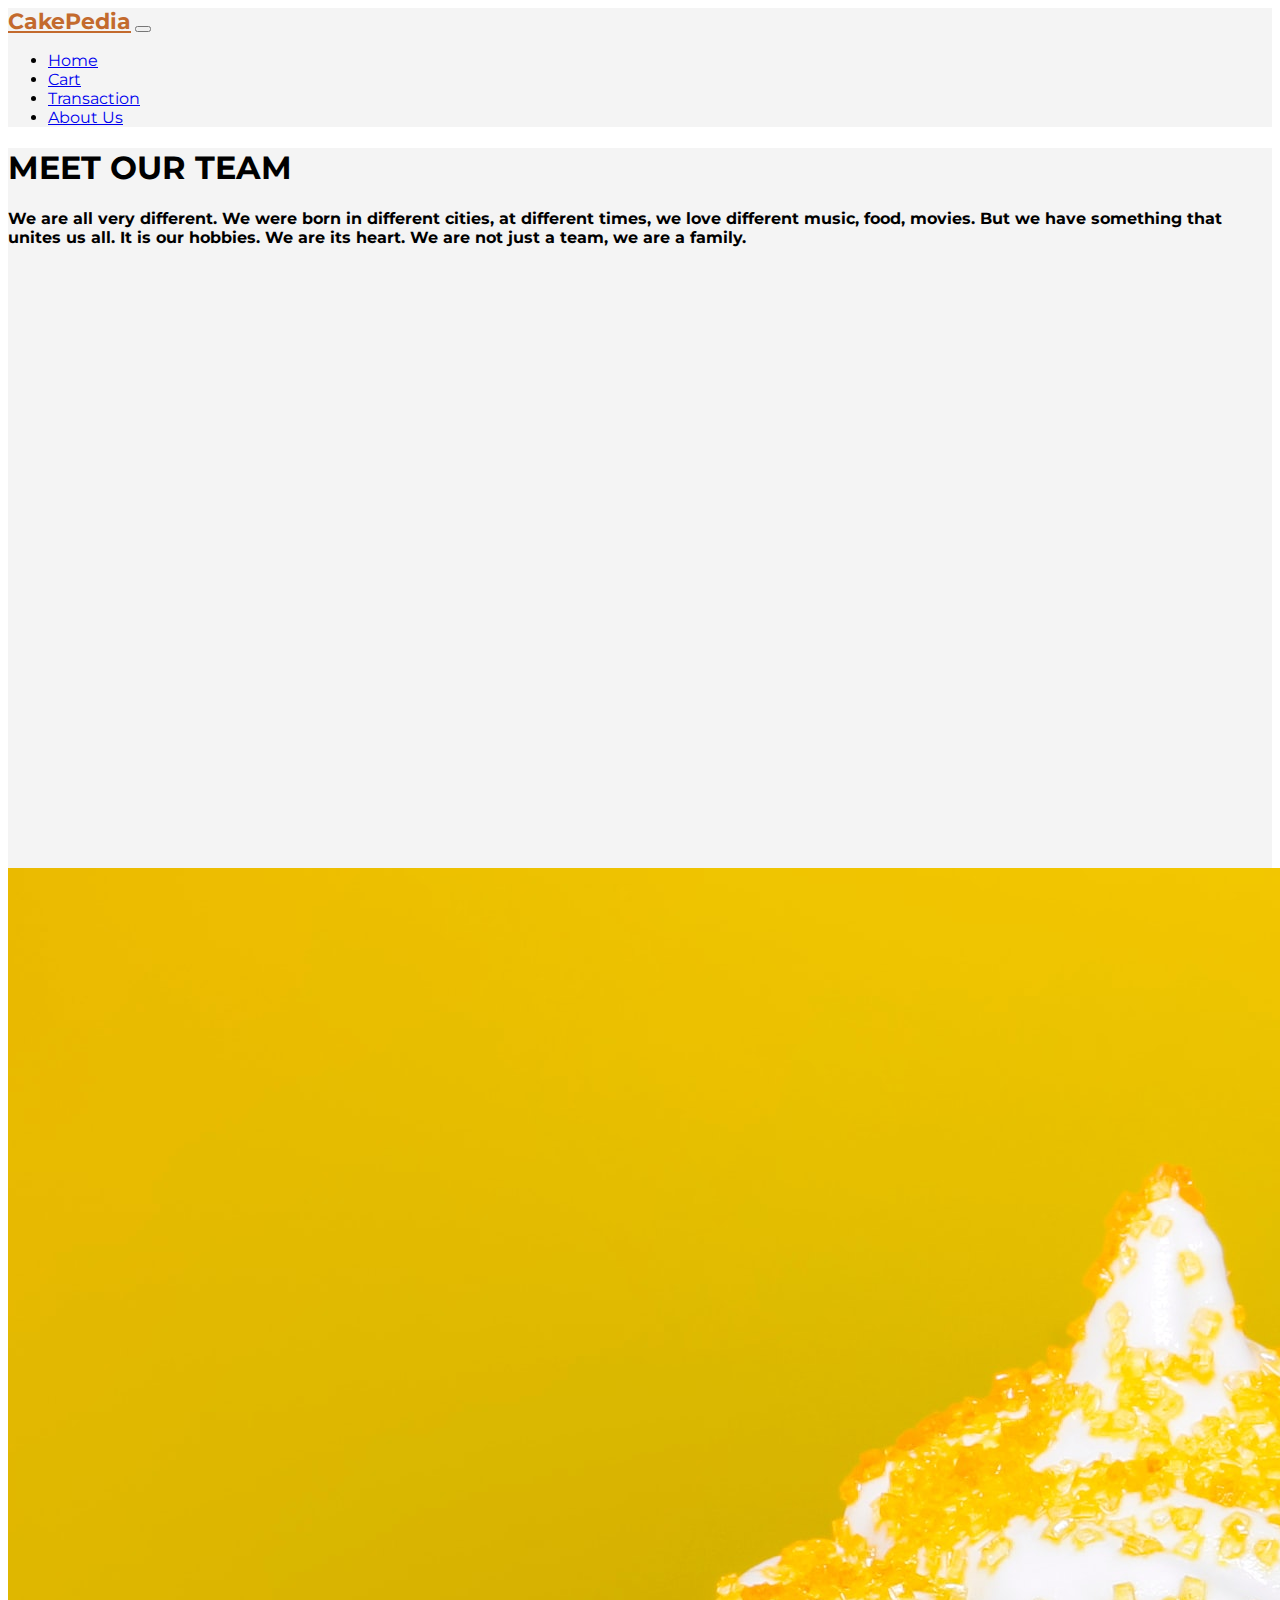
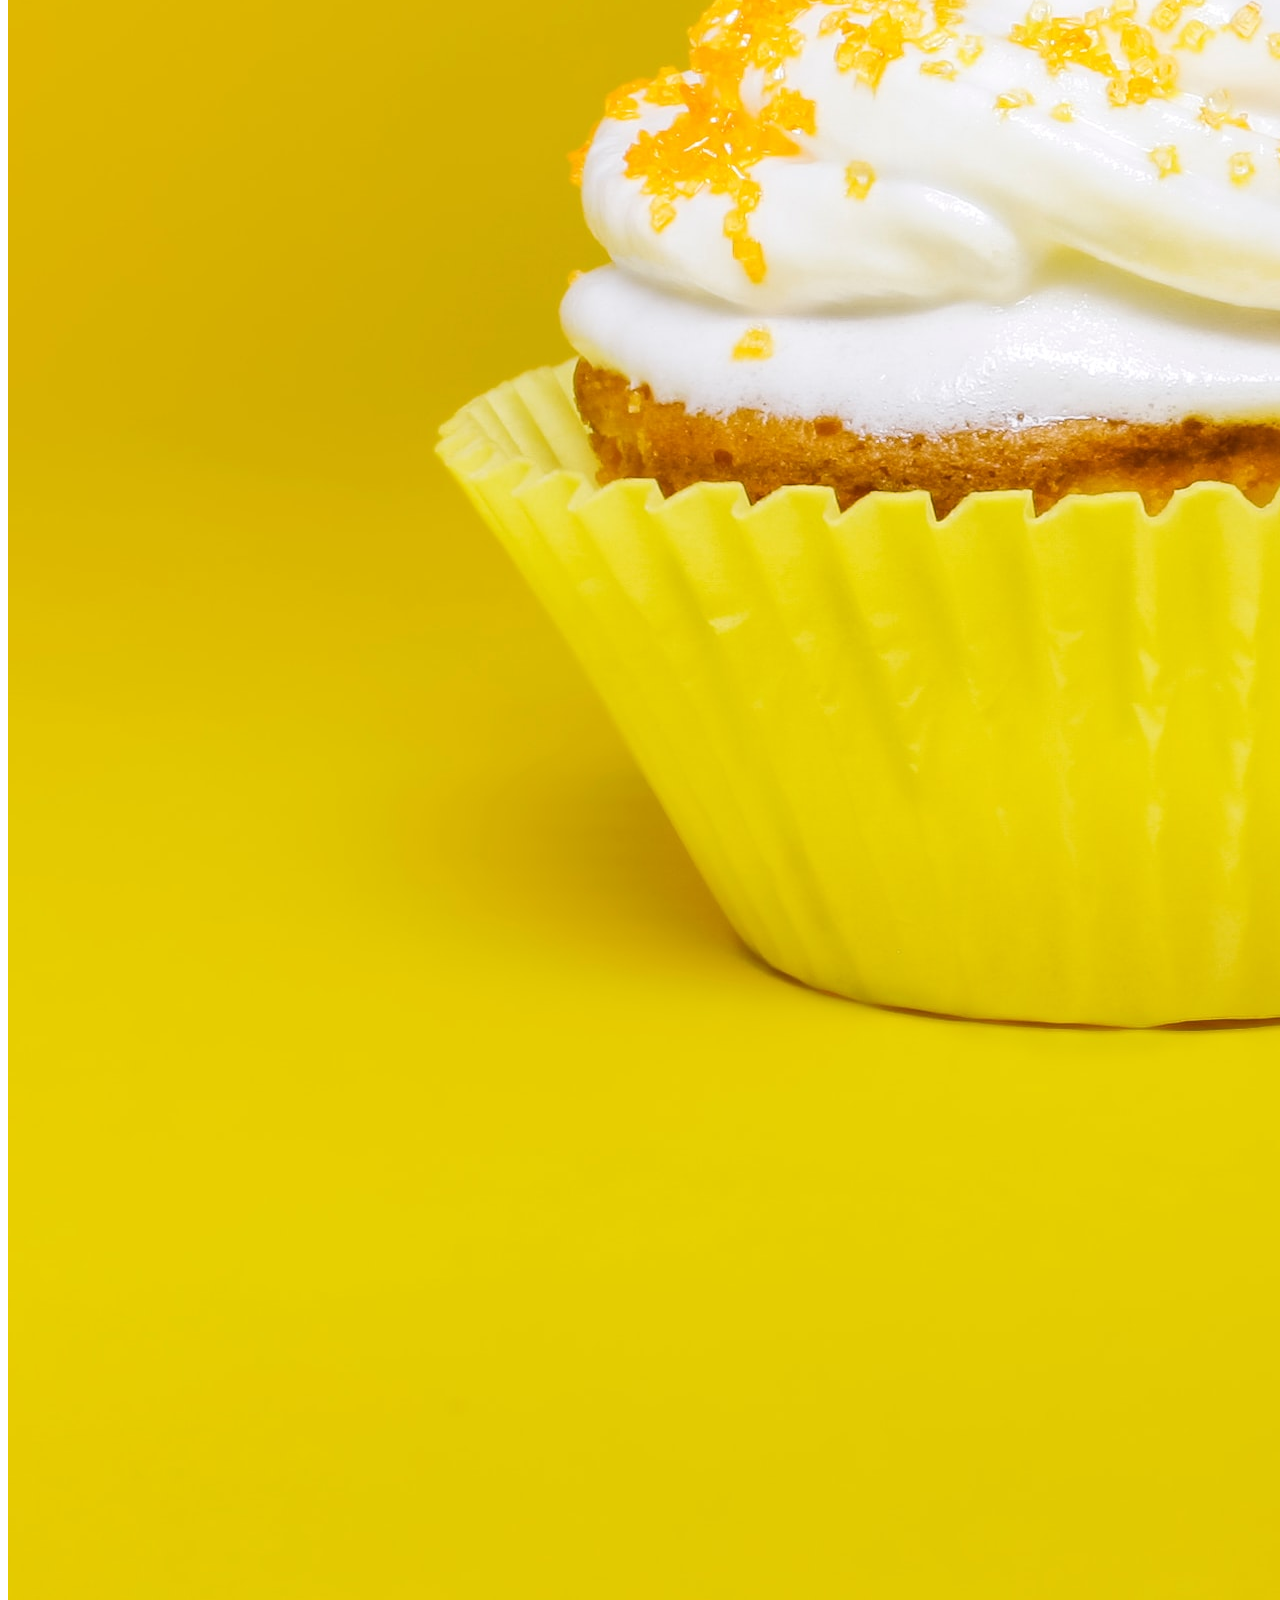
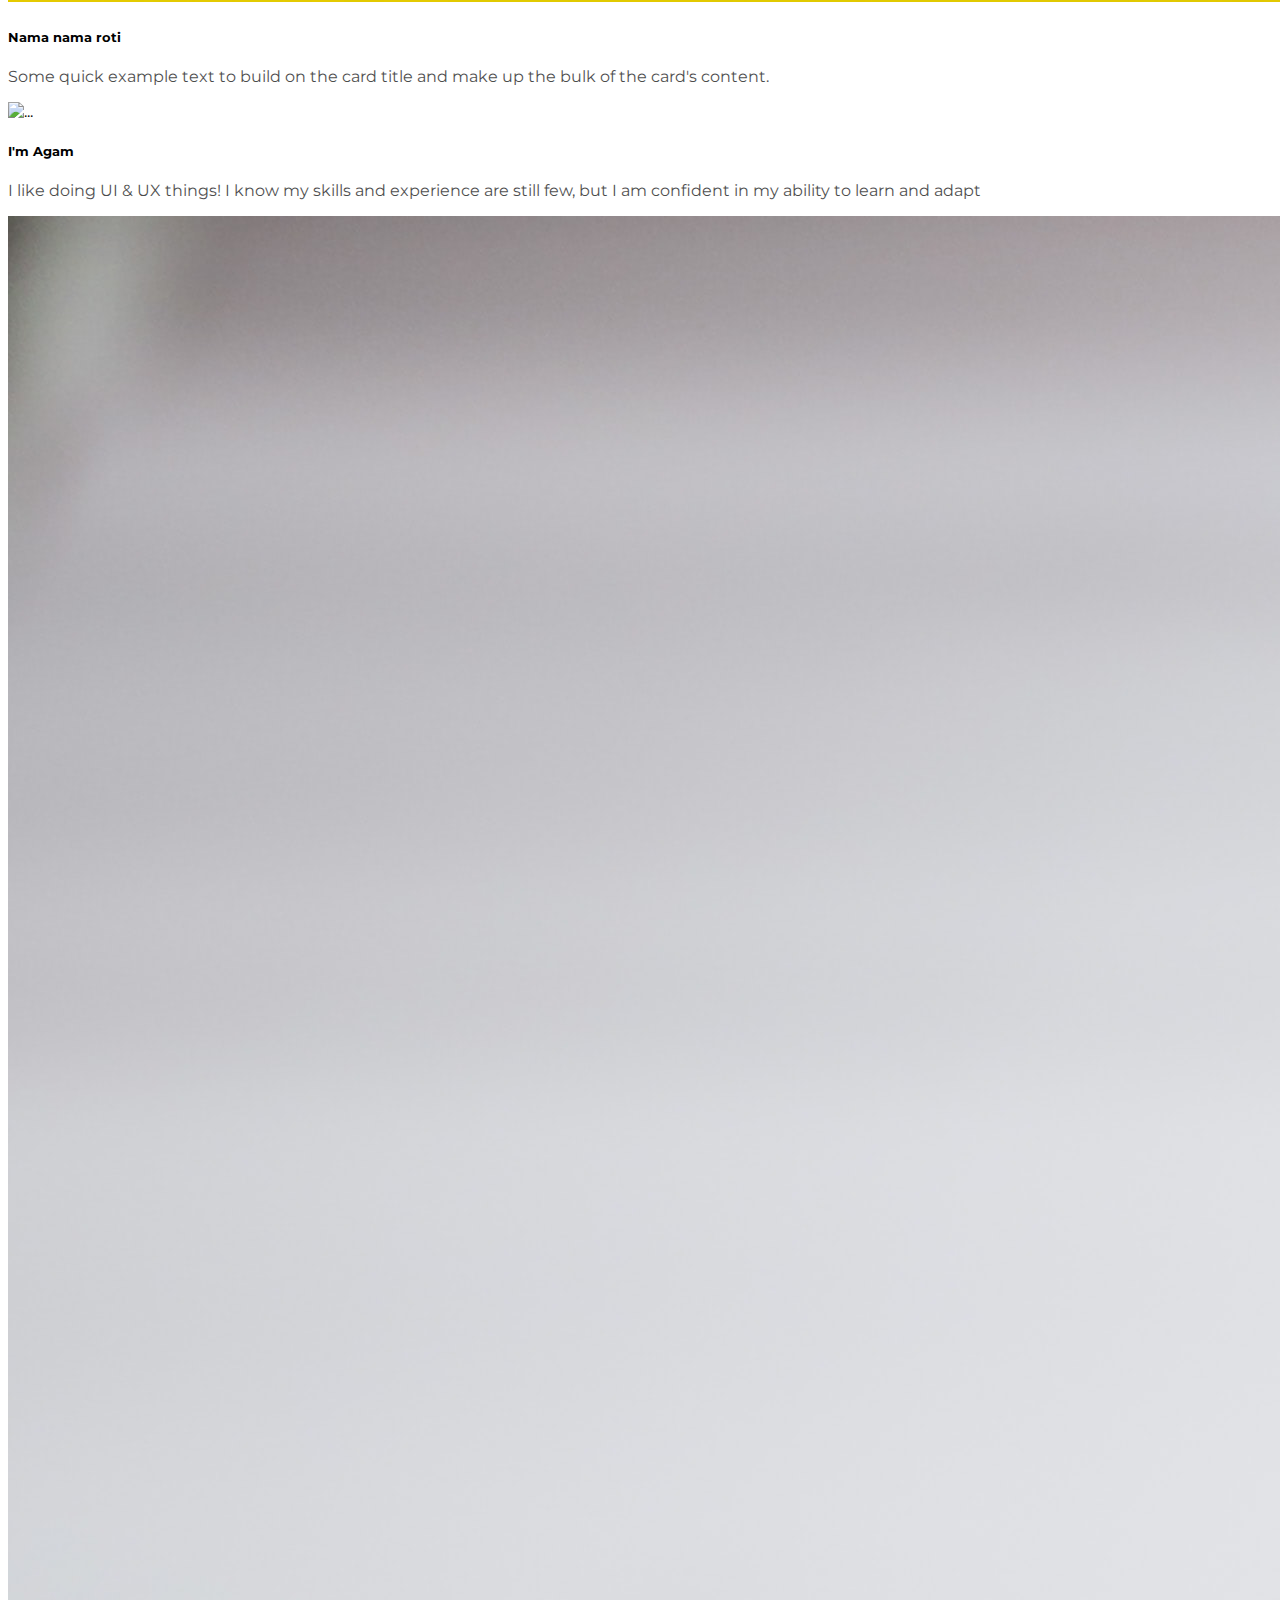
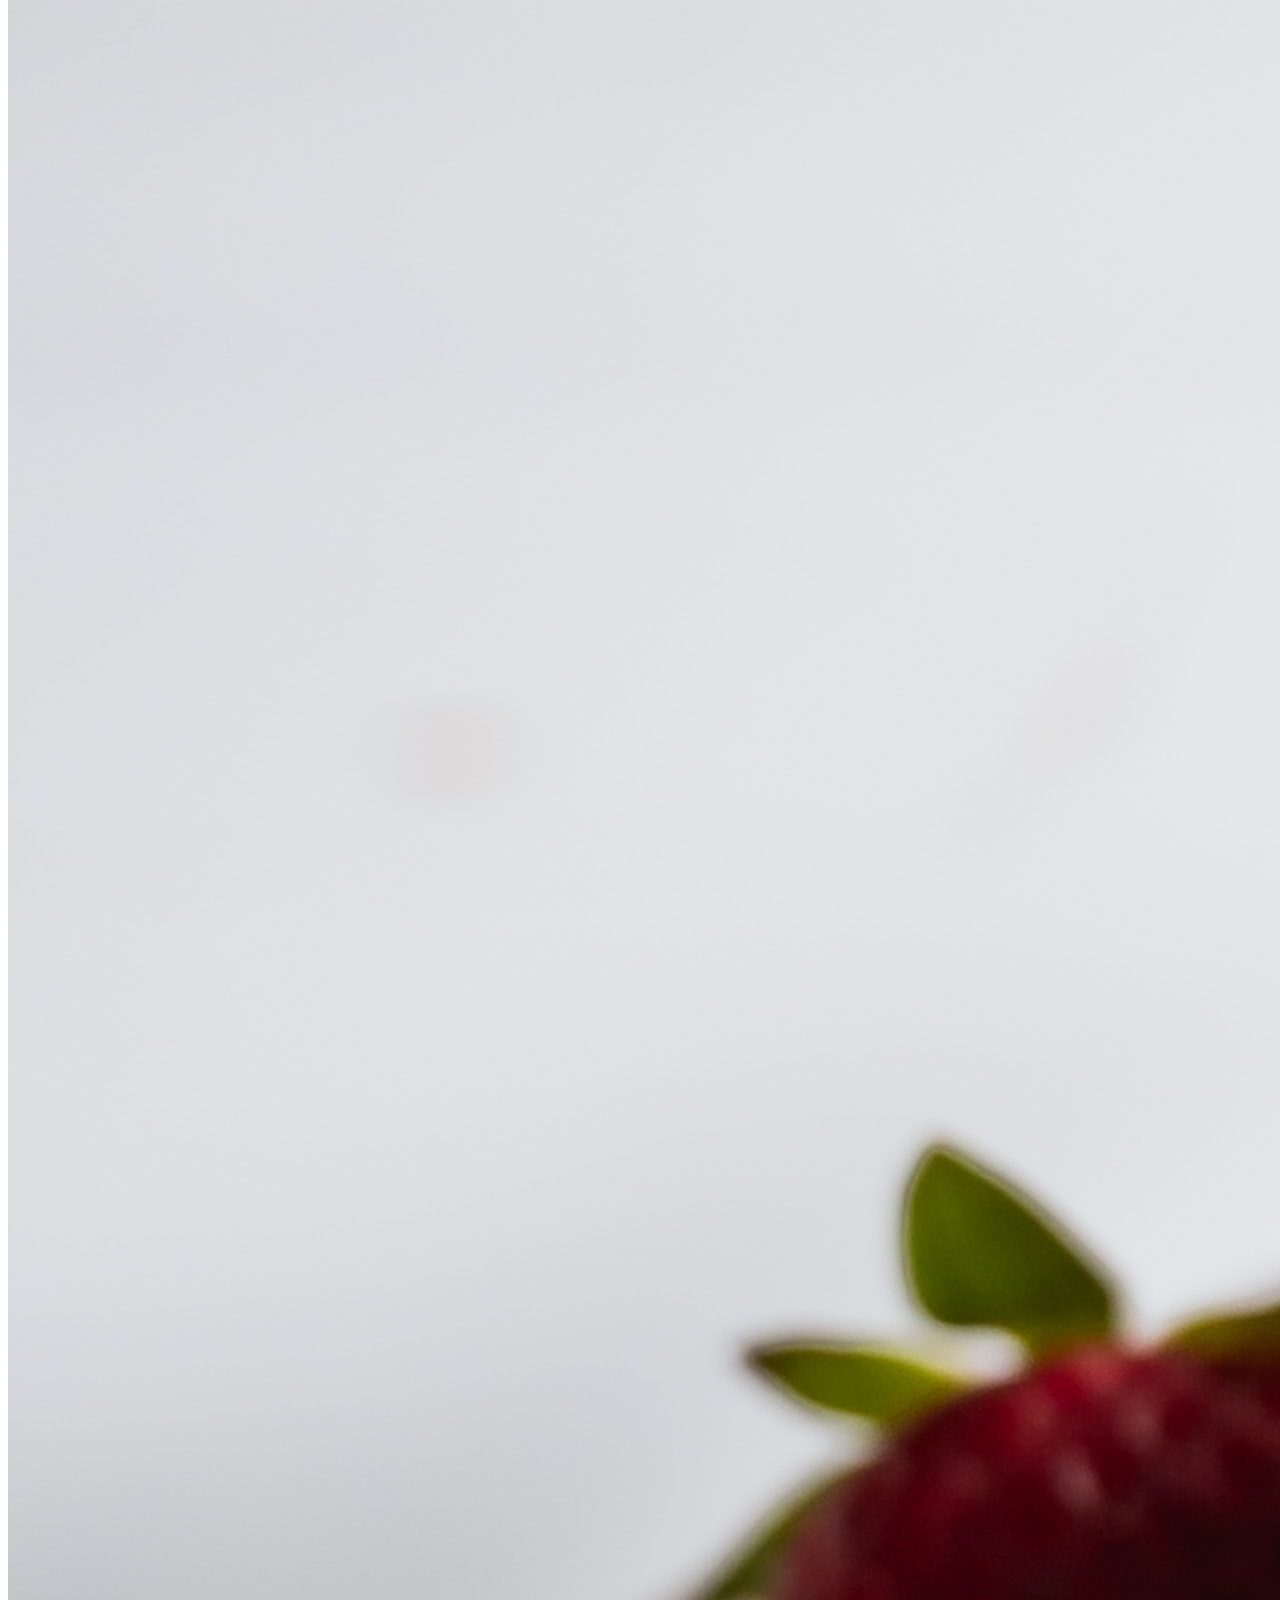
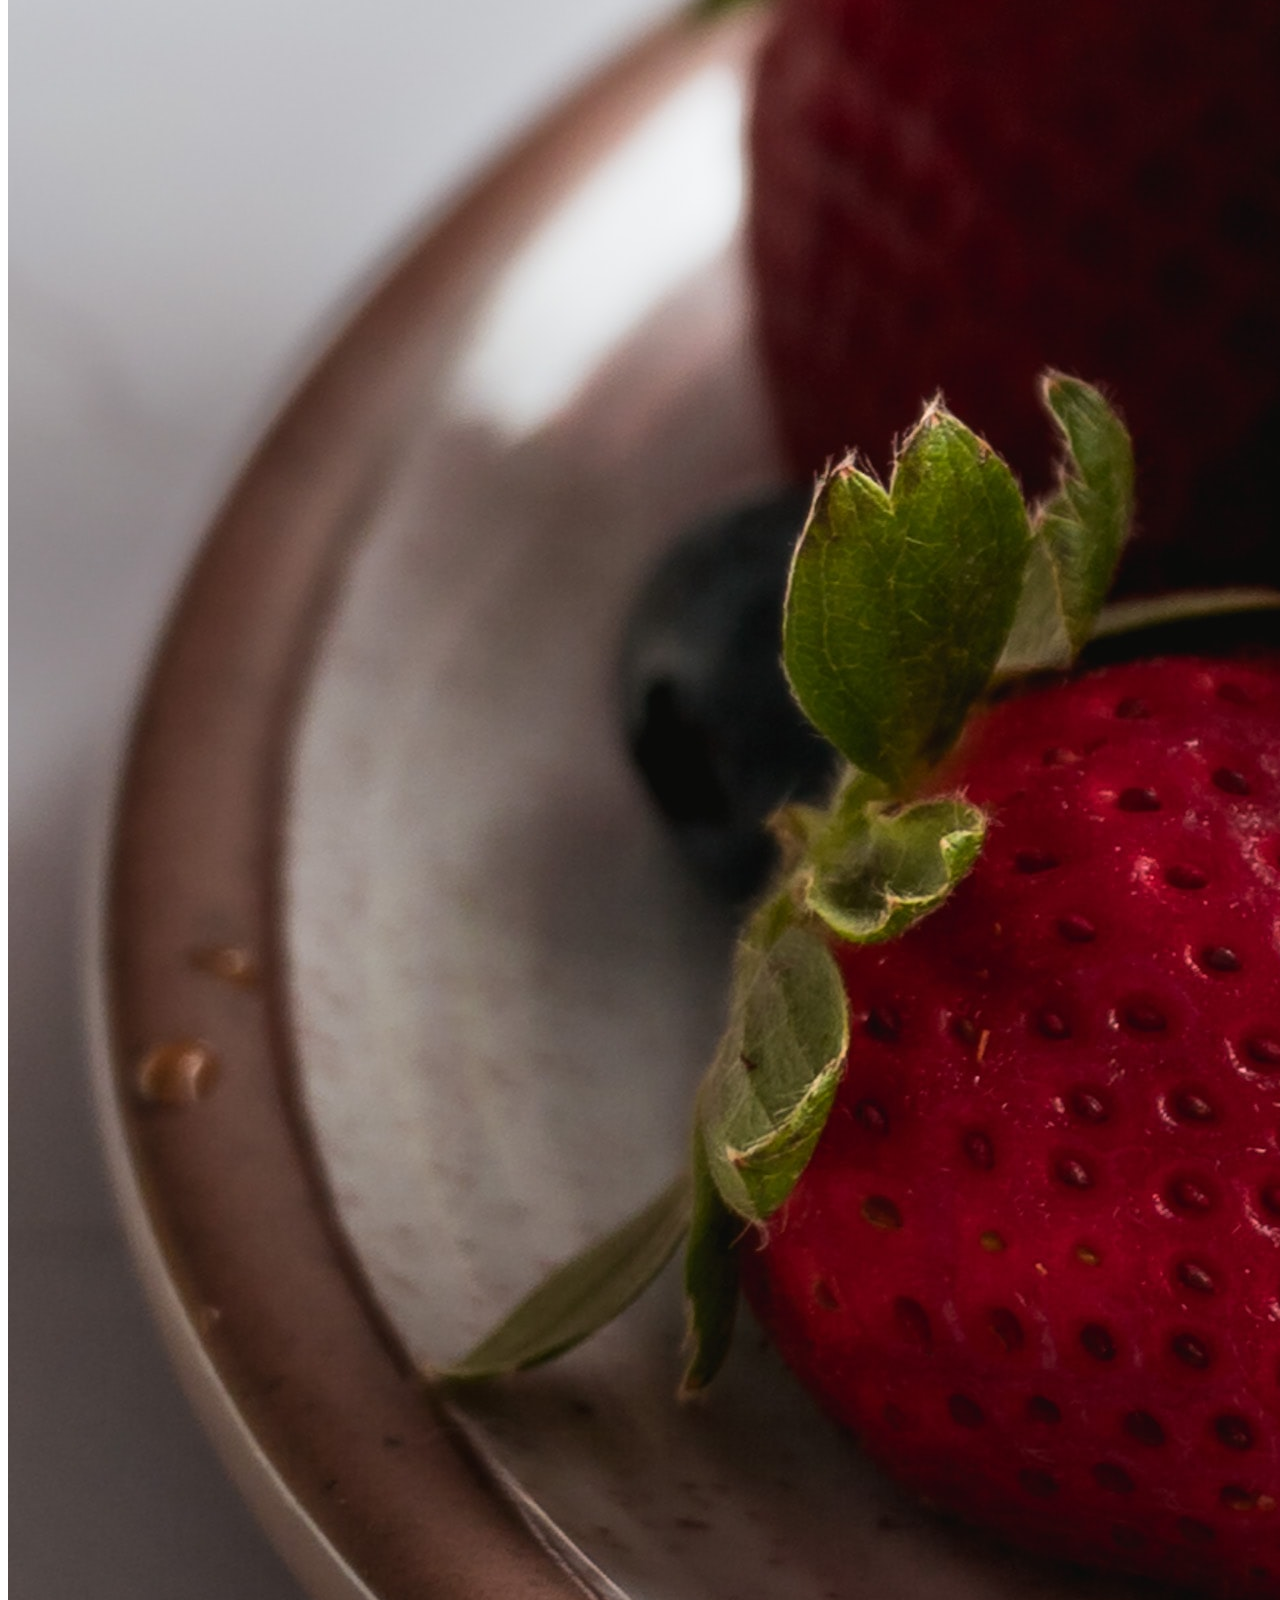
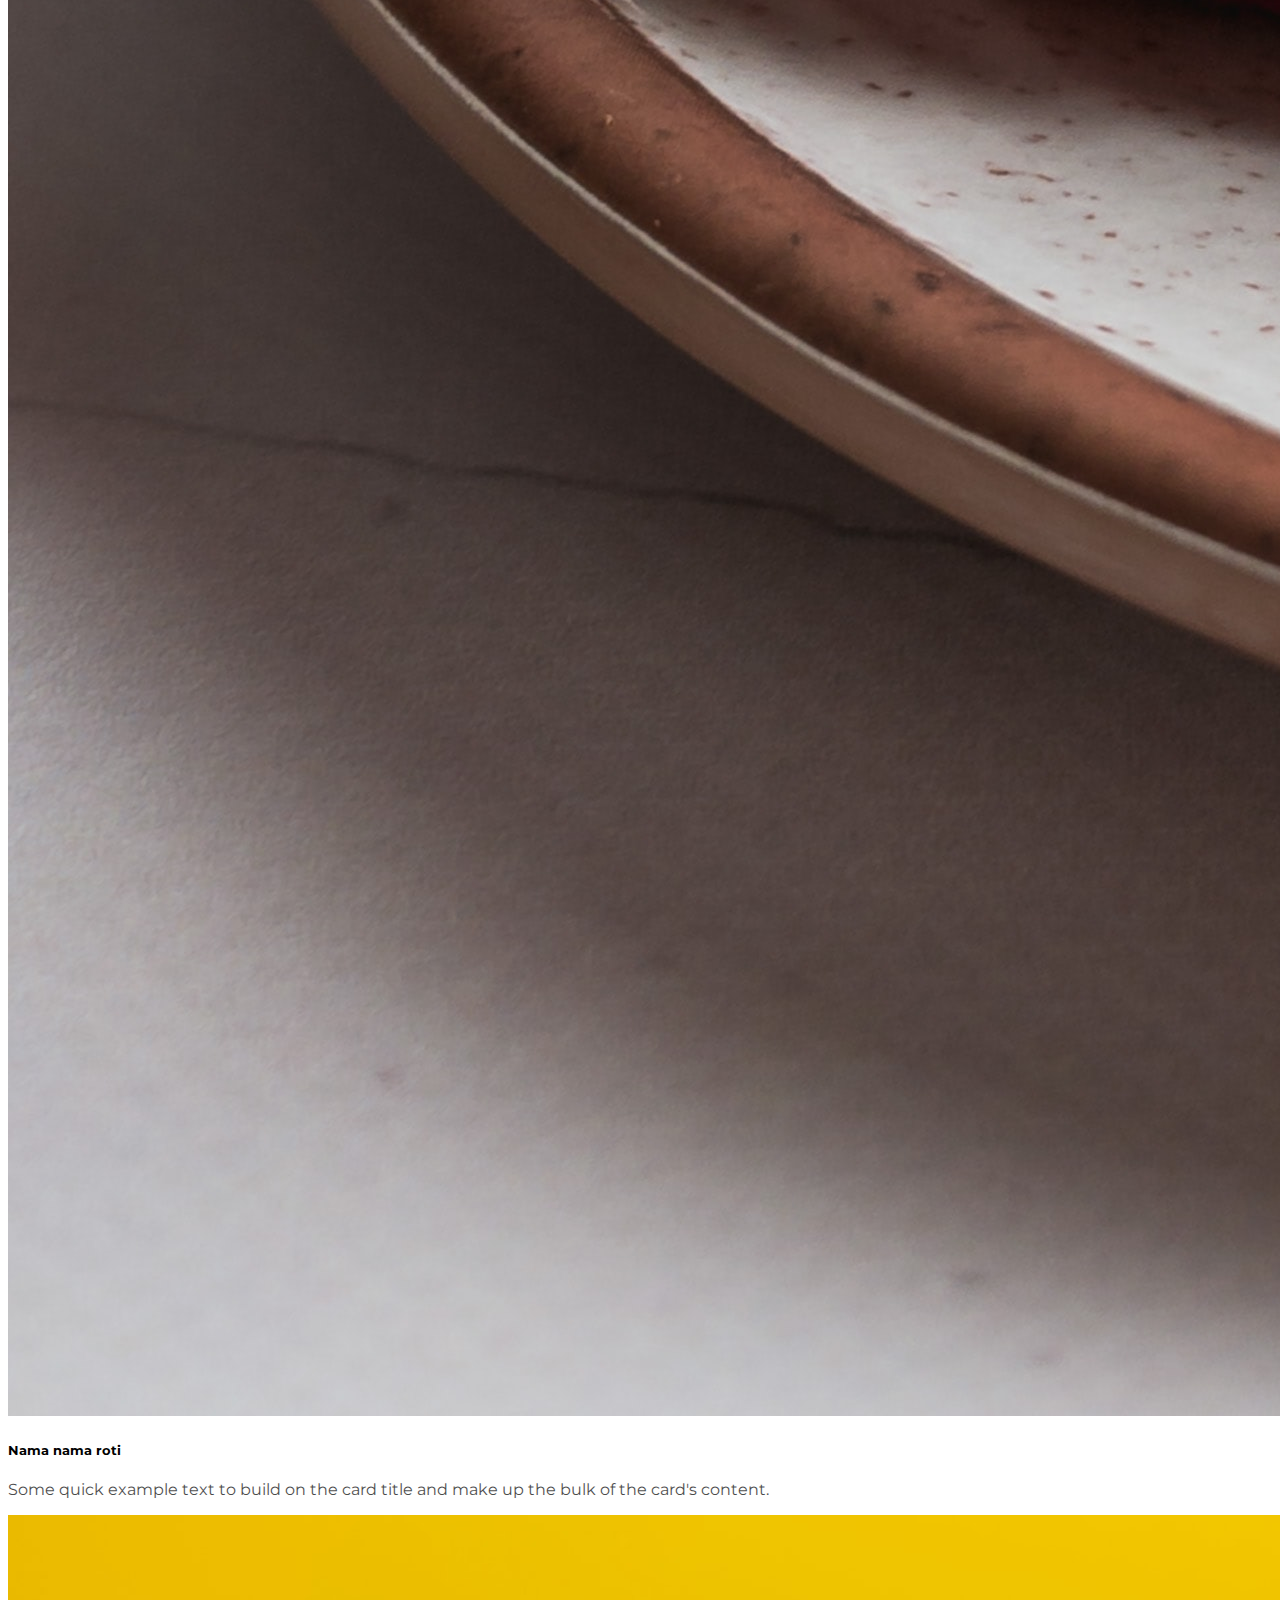
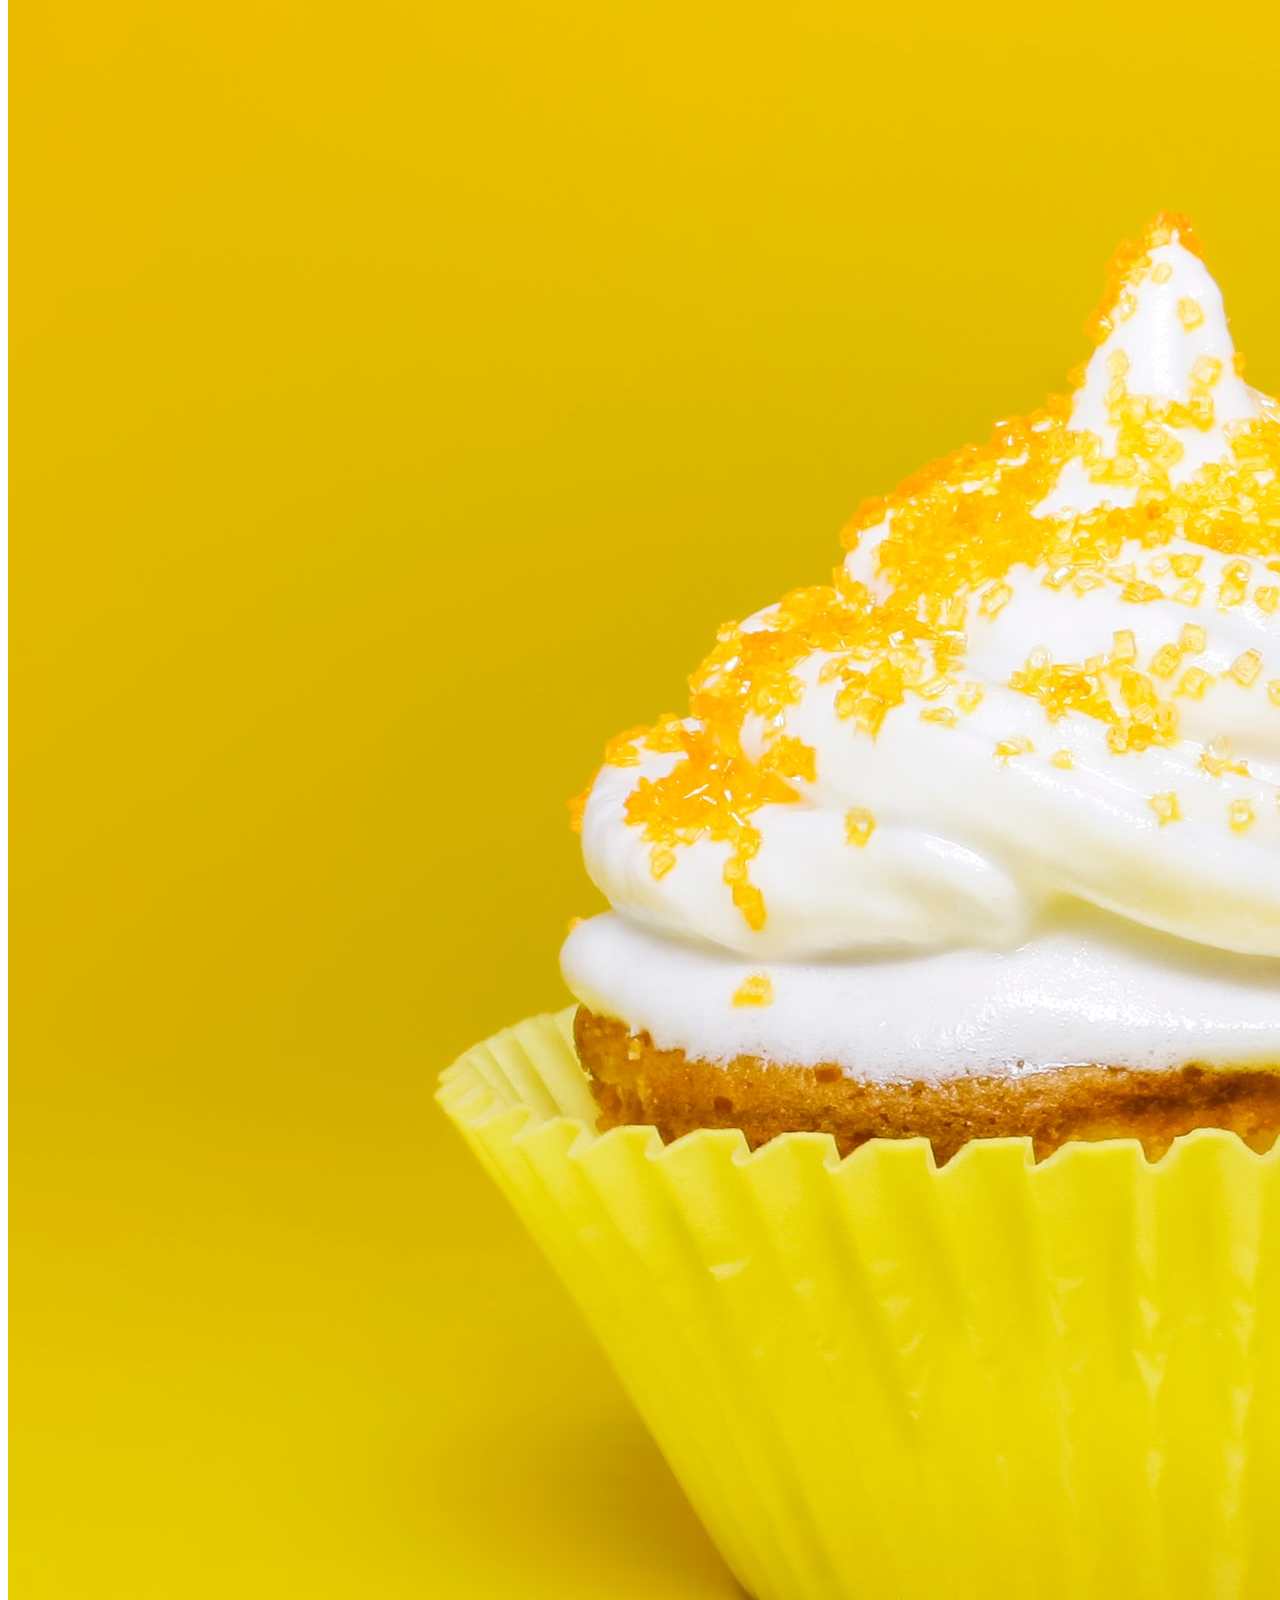
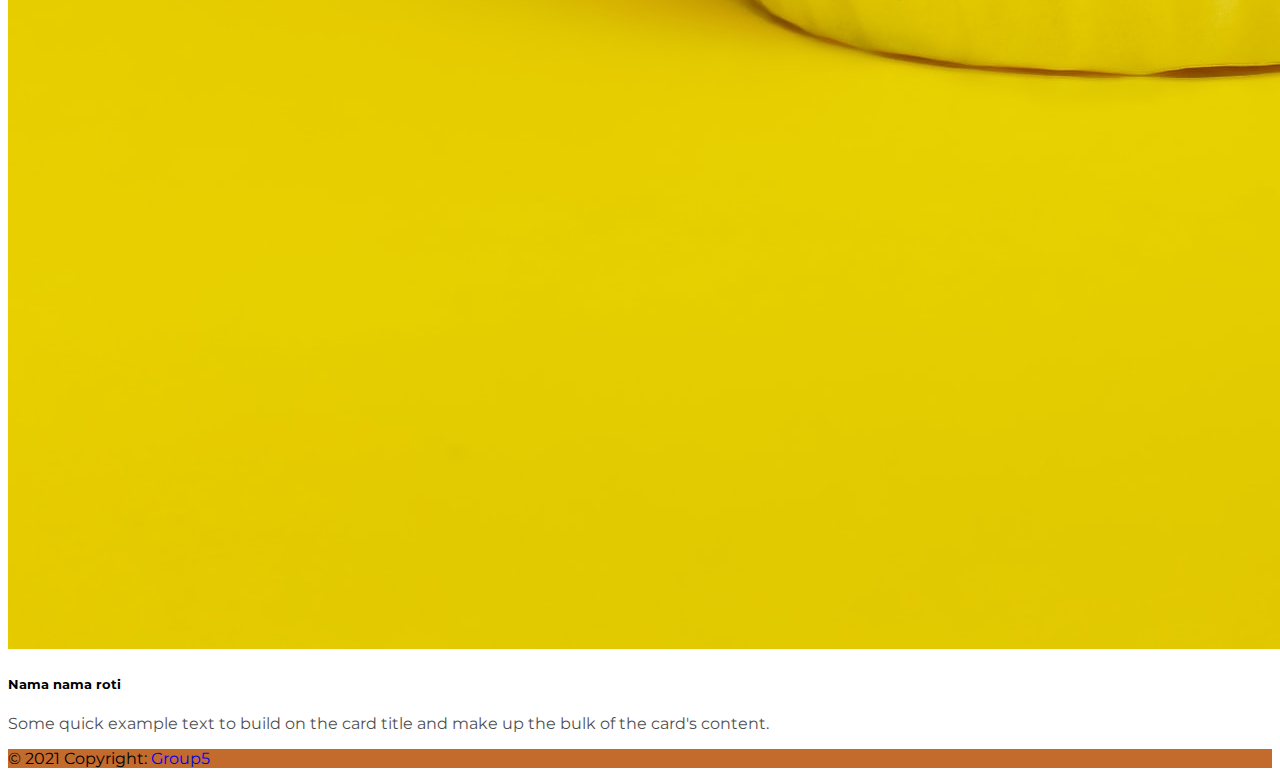
==== about.html @ d6acfb22 "Update Index, About, Favicon" ====
<!DOCTYPE html>
<html lang="en">

<head>
    <meta charset="UTF-8" />
    <meta http-equiv="X-UA-Compatible" content="IE=edge" />
    <meta name="viewport" content="width=device-width, initial-scale=1.0" />
    <link rel="icon" href="favicon.png" type="image/gif" sizes="16x16">
    <title>CakePedia</title>

    <!-- Style -->
    <link rel="stylesheet" href="style.css" />
    <link href="https://cdn.jsdelivr.net/npm/bootstrap@5.0.0-beta3/dist/css/bootstrap.min.css" rel="stylesheet"
        integrity="sha384-eOJMYsd53ii+scO/bJGFsiCZc+5NDVN2yr8+0RDqr0Ql0h+rP48ckxlpbzKgwra6" crossorigin="anonymous" />

    <!-- Font Awesome -->
    <script src="https://kit.fontawesome.com/1c4425c9c5.js" crossorigin="anonymous"></script>

</head>

<body>
    <header>
        <!-- Navbar -->
        <nav class="navbar navbar-expand-lg navbar-light shadow-sm" style="background-color: #f4f4f4">
            <div class="container">
                <a class="navbar-brand" href="#" style="font-size: 22px;font-weight: bold;color: #c36a2d">CakePedia</a>
                <button class="navbar-toggler" type="button" data-bs-toggle="collapse" data-bs-target="#navbarNav"
                    aria-controls="navbarNav" aria-expanded="false" aria-label="Toggle navigation">
                    <span class="navbar-toggler-icon"></span>
                </button>
                <div class="collapse navbar-collapse" id="navbarNav">
                    <ul class="navbar-nav ms-auto">
                        <li class="nav-item">
                            <a class="nav-link active" aria-current="page" href="index.html">Home</a>
                        </li>
                        <li class="nav-item">
                            <a class="nav-link" href="#">Cart</a>
                        </li>
                        <li class="nav-item">
                            <a class="nav-link" href="transaction.html">Transaction</a>
                        </li>
                        <li class="nav-item">
                            <a class="nav-link" href="about.html">About Us</a>
                        </li>
                    </ul>
                </div>
            </div>
        </nav>
        <!-- Akhir Navbar -->
        <!-- Background image -->
        <div class="p-5 text-center" style="background-color: #f4f4f4; height: 80vh">
            <div class="d-flex justify-content-center align-items-center h-100">
                <div class="text-black">
                    <h1 class="mb-3">MEET OUR TEAM</h1>
                    <h4 class="mb-3">We are all very different. We were born in different cities, at different times, we
                        love different music, food, movies. But we have something that unites us all. It is our hobbies.
                        We are its heart. We are not just a team, we are a family.</h4>
                </div>
            </div>
        </div>
        <!-- Akhir Background image -->
    </header>

    <main>
        <div class="container">
            <section class="text-center mt-4">
                <!-- Card -->
                <div class="row">
                    <!-- Card -->
                    <div class="col-lg-3 col-md-12 mb-4">
                        <div class="card">
                            <img src="/10.jpg" class="card-img-top" alt="..." />
                            <div class="card-body">
                                <h5 class="card-title">Nama nama roti</h5>
                                <p class="card-text" style="opacity: 70%;">
                                    Some quick example text to build on the card title and make up the bulk of the
                                    card's content.
                                </p>
                     
                            </div>
                        </div>
                    </div>
                    <div class="col-lg-3 col-md-12 mb-4">
                        <div class="card">
                            <img src="/agam.jpg" class="card-img-top" alt="..." />
                            <div class="card-body">
                                <h5 class="card-title">I'm Agam</h5>
                                <p class="card-text" style="opacity: 70%;">
                                    I like doing UI & UX things! I know my skills and experience are still few, but I am confident in my ability to learn and adapt
                                </p>
                    
                            </div>
                        </div>
                    </div>
                    <div class="col-lg-3 col-md-12 mb-4">
                        <div class="card">
                            <img src="/11.jpg" class="card-img-top" alt="..." />
                            <div class="card-body">
                                <h5 class="card-title">Nama nama roti</h5>
                                <p class="card-text" style="opacity: 70%;">
                                    Some quick example text to build on the card title and make up the bulk of the
                                    card's content.
                                </p>
                             
                            </div>
                        </div>
                    </div>
                    <div class="col-lg-3 col-md-12 mb-4">
                        <div class="card">
                            <img src="/10.jpg" class="card-img-top" alt="..." />
                            <div class="card-body">
                                <h5 class="card-title">Nama nama roti</h5>
                                <p class="card-text" style="opacity: 70%;">
                                    Some quick example text to build on the card title and make up the bulk of the
                                    card's content.
                                </p>
                            </div>
                        </div>
                    </div>  
                </div>
            </section>
        </div>

    </main>

    <footer>
        <footer class="bg-light text-center text-white">
            <!-- Grid container -->
            <div class="container p-4 pb-0">
                <!-- Section: Social media -->
                <section class="mb-4">
                    <!-- Facebook -->
                    <a class="btn btn-primary btn-floating m-1" style="background-color: #3b5998;" href="#!"
                        role="button"><i class="fab fa-facebook-f"></i></a>

                    <!-- Twitter -->
                    <a class="btn btn-primary btn-floating m-1" style="background-color: #55acee;" href="#!"
                        role="button"><i class="fab fa-twitter"></i></a>

                    <!-- Google -->
                    <a class="btn btn-primary btn-floating m-1" style="background-color: #dd4b39;" href="#!"
                        role="button"><i class="fab fa-google"></i></a>

                    <!-- Instagram -->
                    <a class="btn btn-primary btn-floating m-1" style="background-color: #ac2bac;" href="#!"
                        role="button"><i class="fab fa-instagram"></i></a>

                    <!-- Linkedin -->
                    <a class="btn btn-primary btn-floating m-1" style="background-color: #0082ca;" href="#!"
                        role="button"><i class="fab fa-linkedin-in"></i></a>
                    <!-- Github -->
                    <a class="btn btn-primary btn-floating m-1" style="background-color: #333333;" href="#!"
                        role="button"><i class="fab fa-github"></i></a>
                </section>
                <!-- Section: Social media -->
            </div>
            <!-- Grid container -->

            <!-- Copyright -->
            <div class="text-center p-3" style="background-color:#c36a2d;">
                © 2021 Copyright:
                <a class="text-white" href="#" style=" text-decoration: none; ">Group5</a>
            </div>
            <!-- Copyright -->
        </footer>
    </footer>

    <!-- Javascript -->
    <script src="https://cdn.jsdelivr.net/npm/bootstrap@5.0.0-beta3/dist/js/bootstrap.bundle.min.js"
        integrity="sha384-JEW9xMcG8R+pH31jmWH6WWP0WintQrMb4s7ZOdauHnUtxwoG2vI5DkLtS3qm9Ekf"
        crossorigin="anonymous"></script>
</body>

</html>
---- style.css ----
/* Font */
@import url('https://fonts.googleapis.com/css2?family=Montserrat:wght@300&display=swap');

body {
    font-family: 'Montserrat', sans-serif;
}
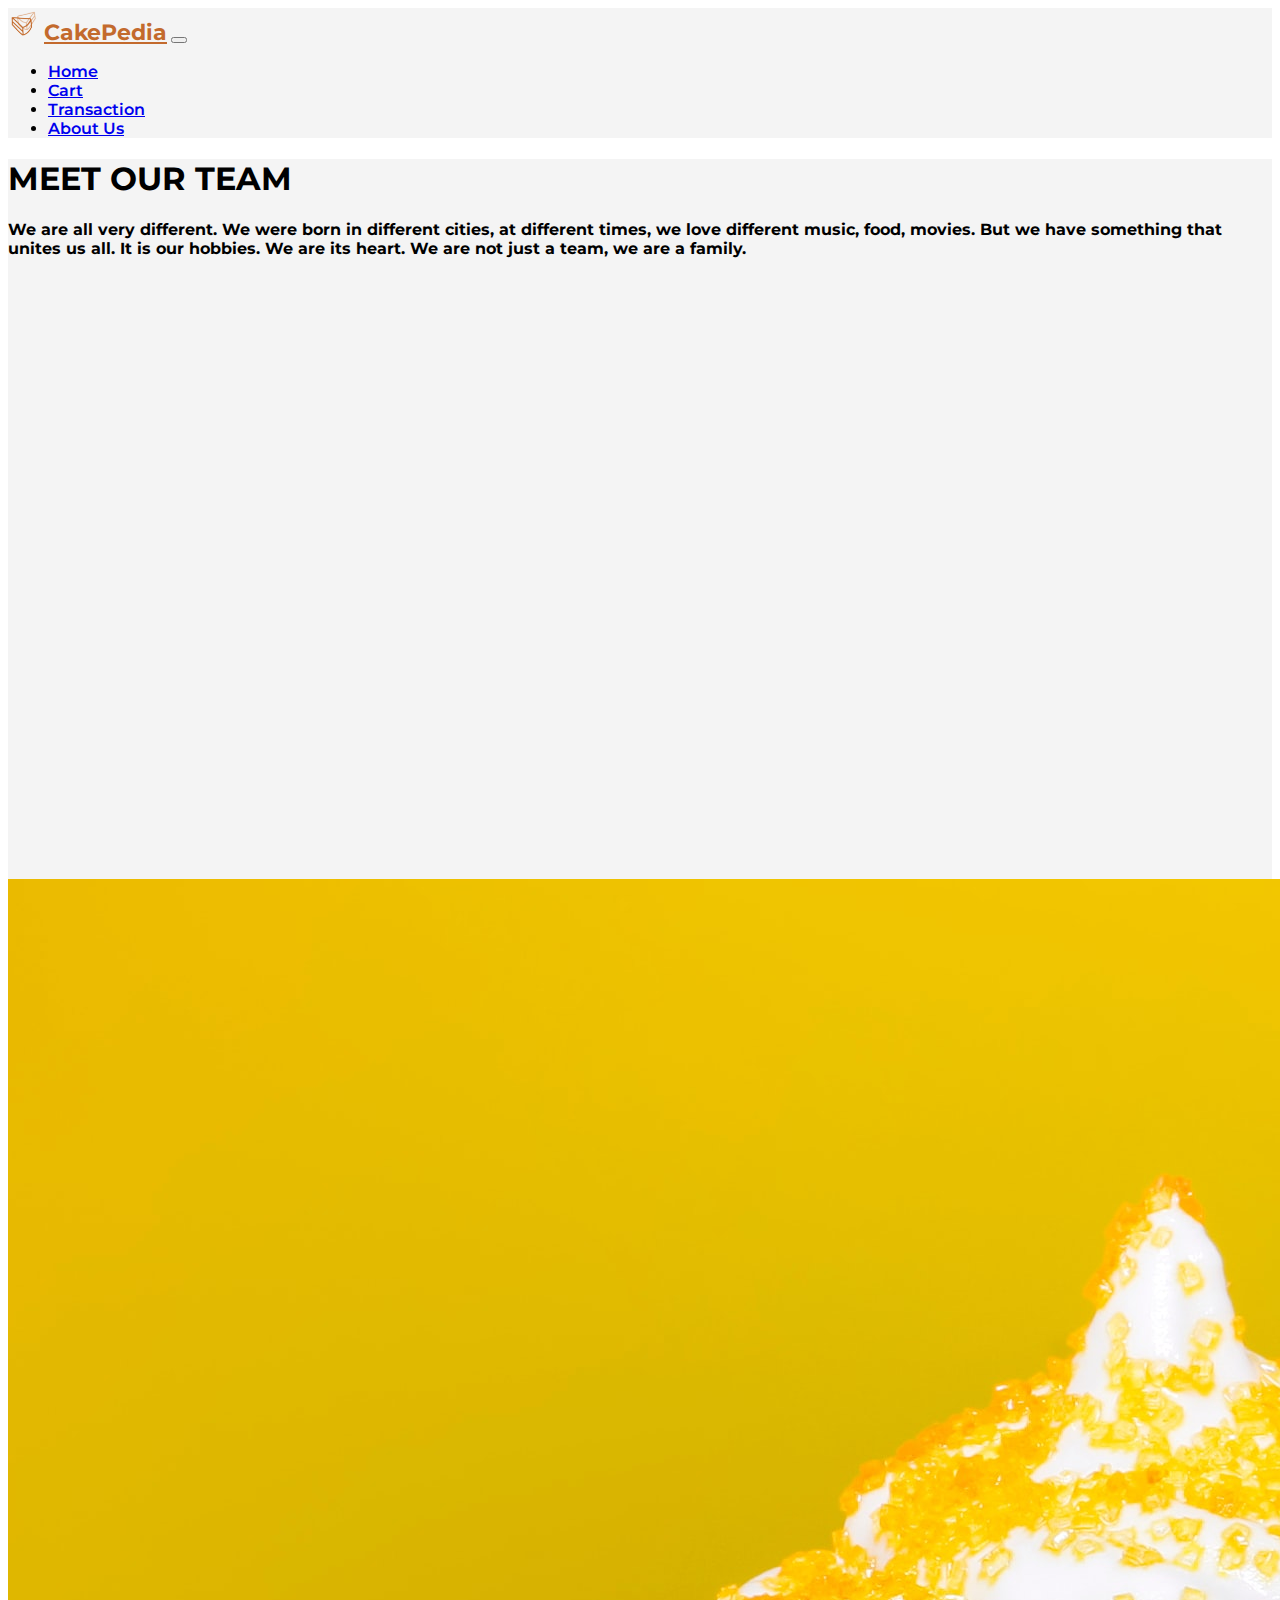
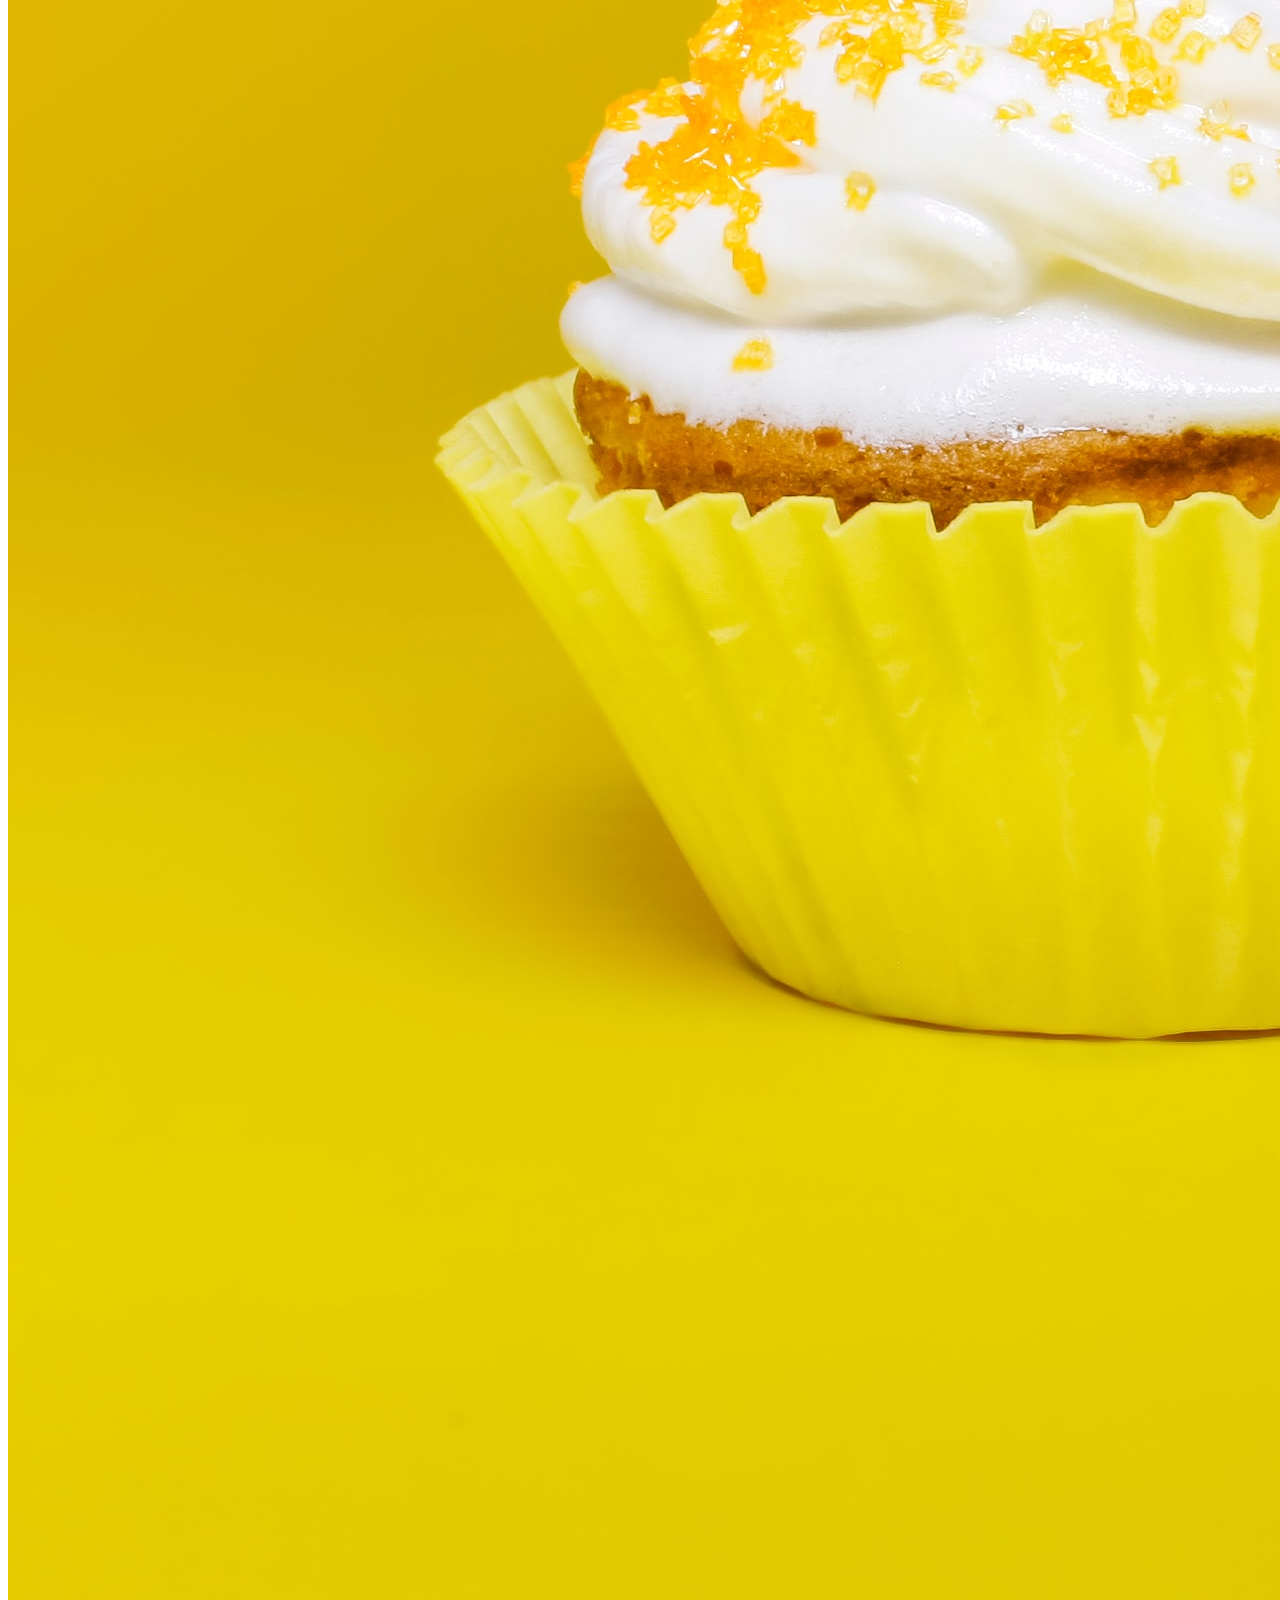
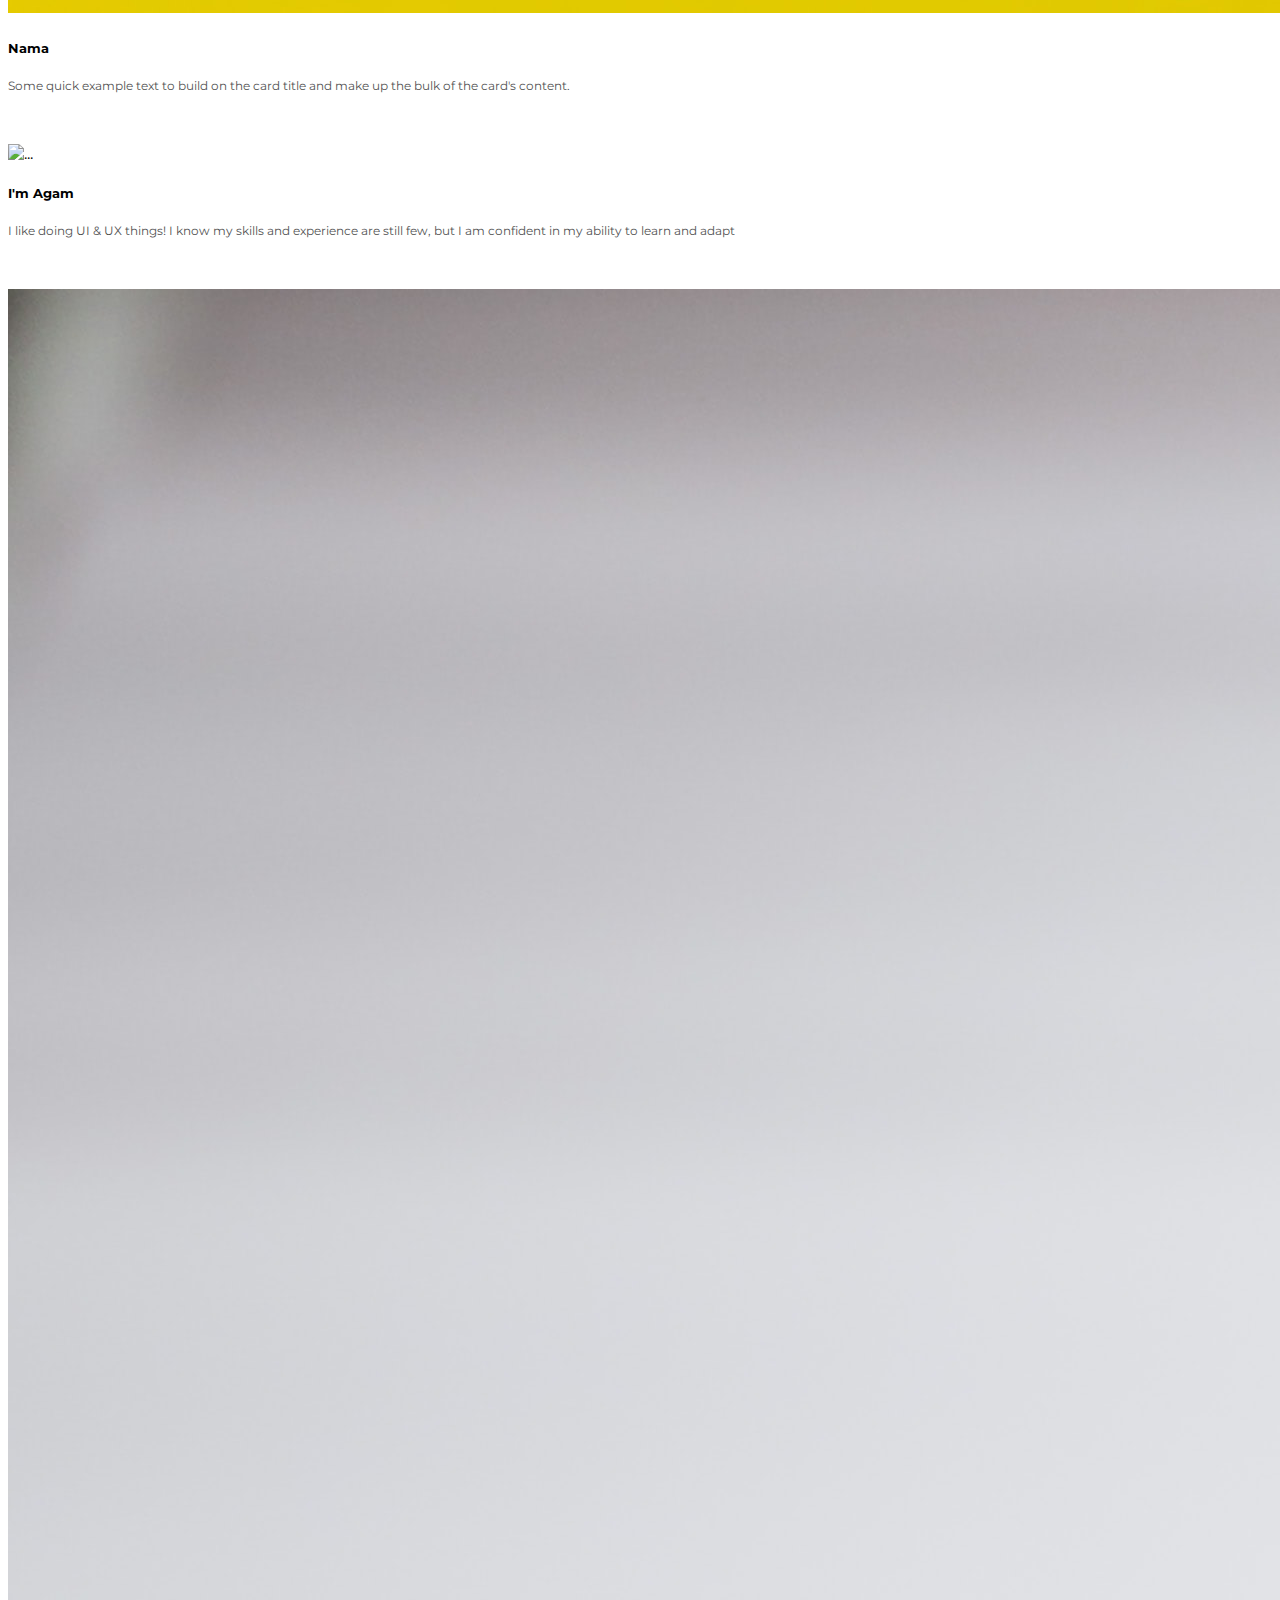
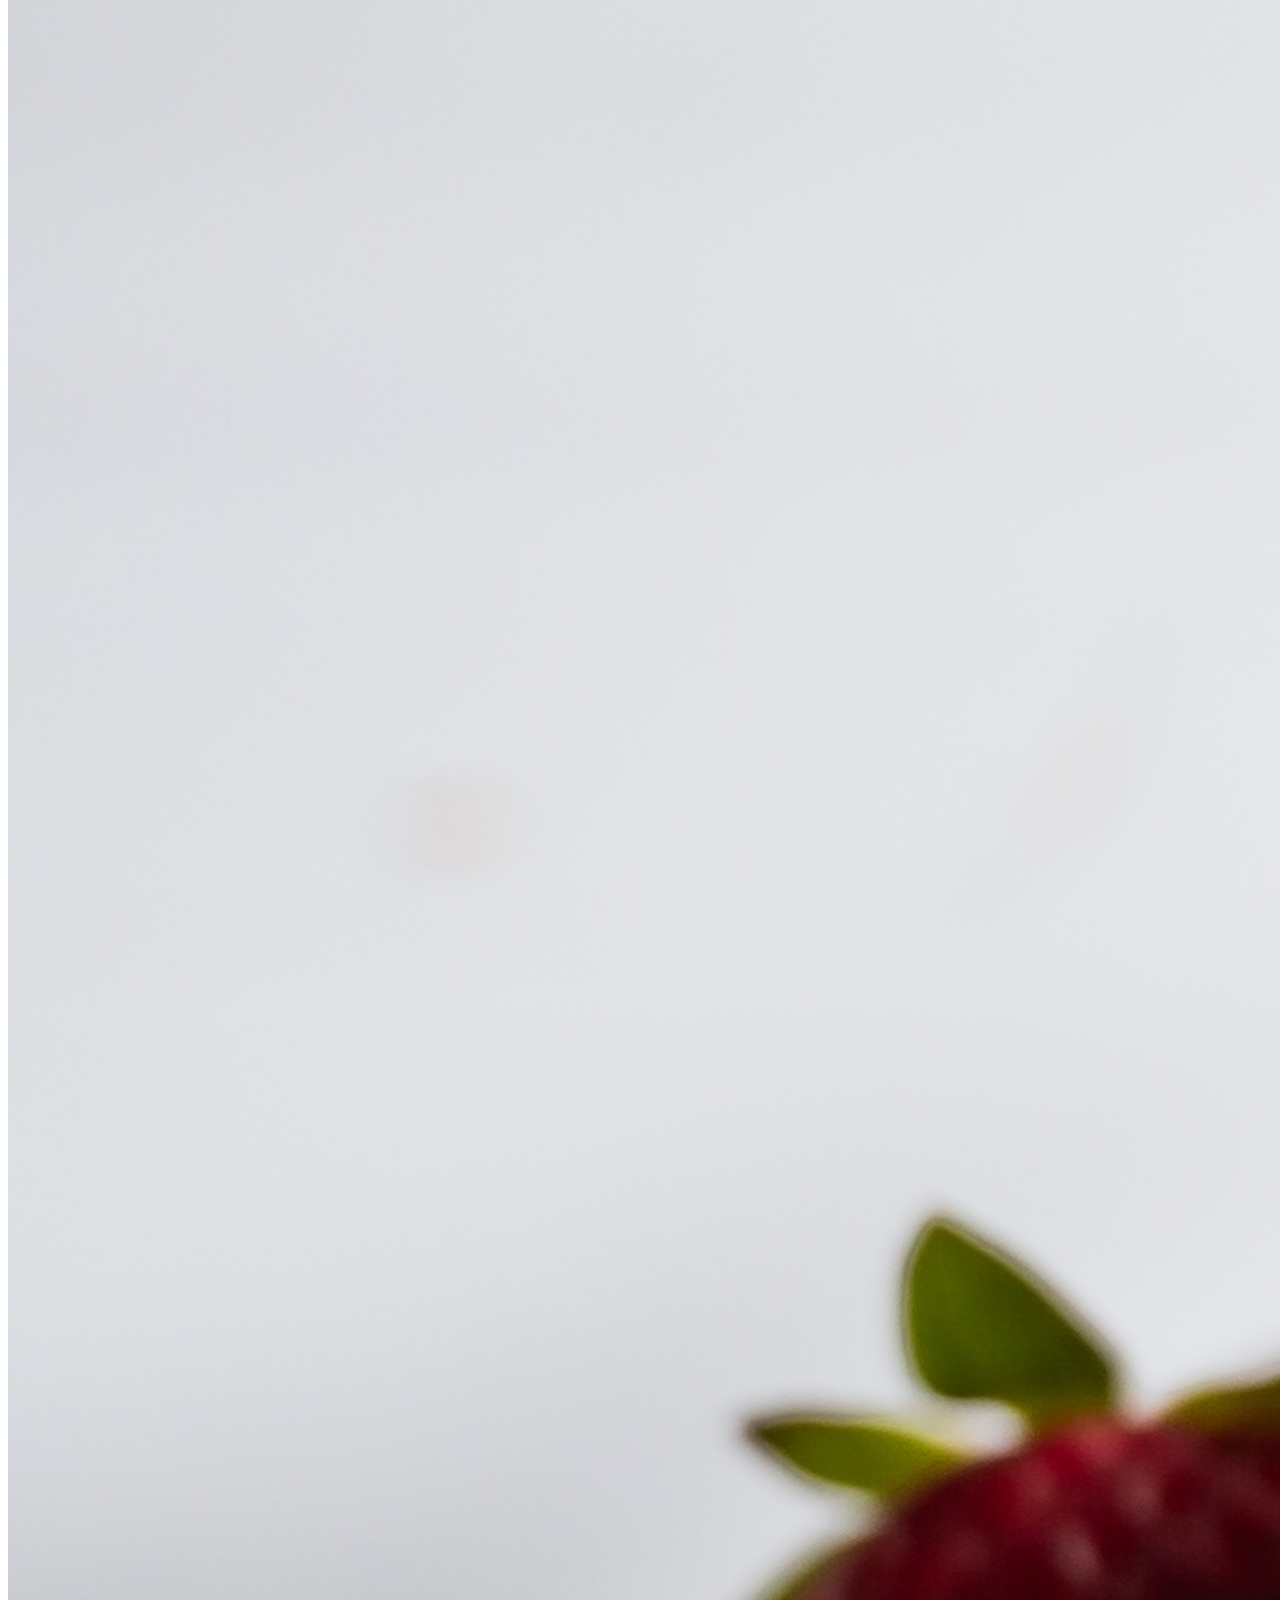
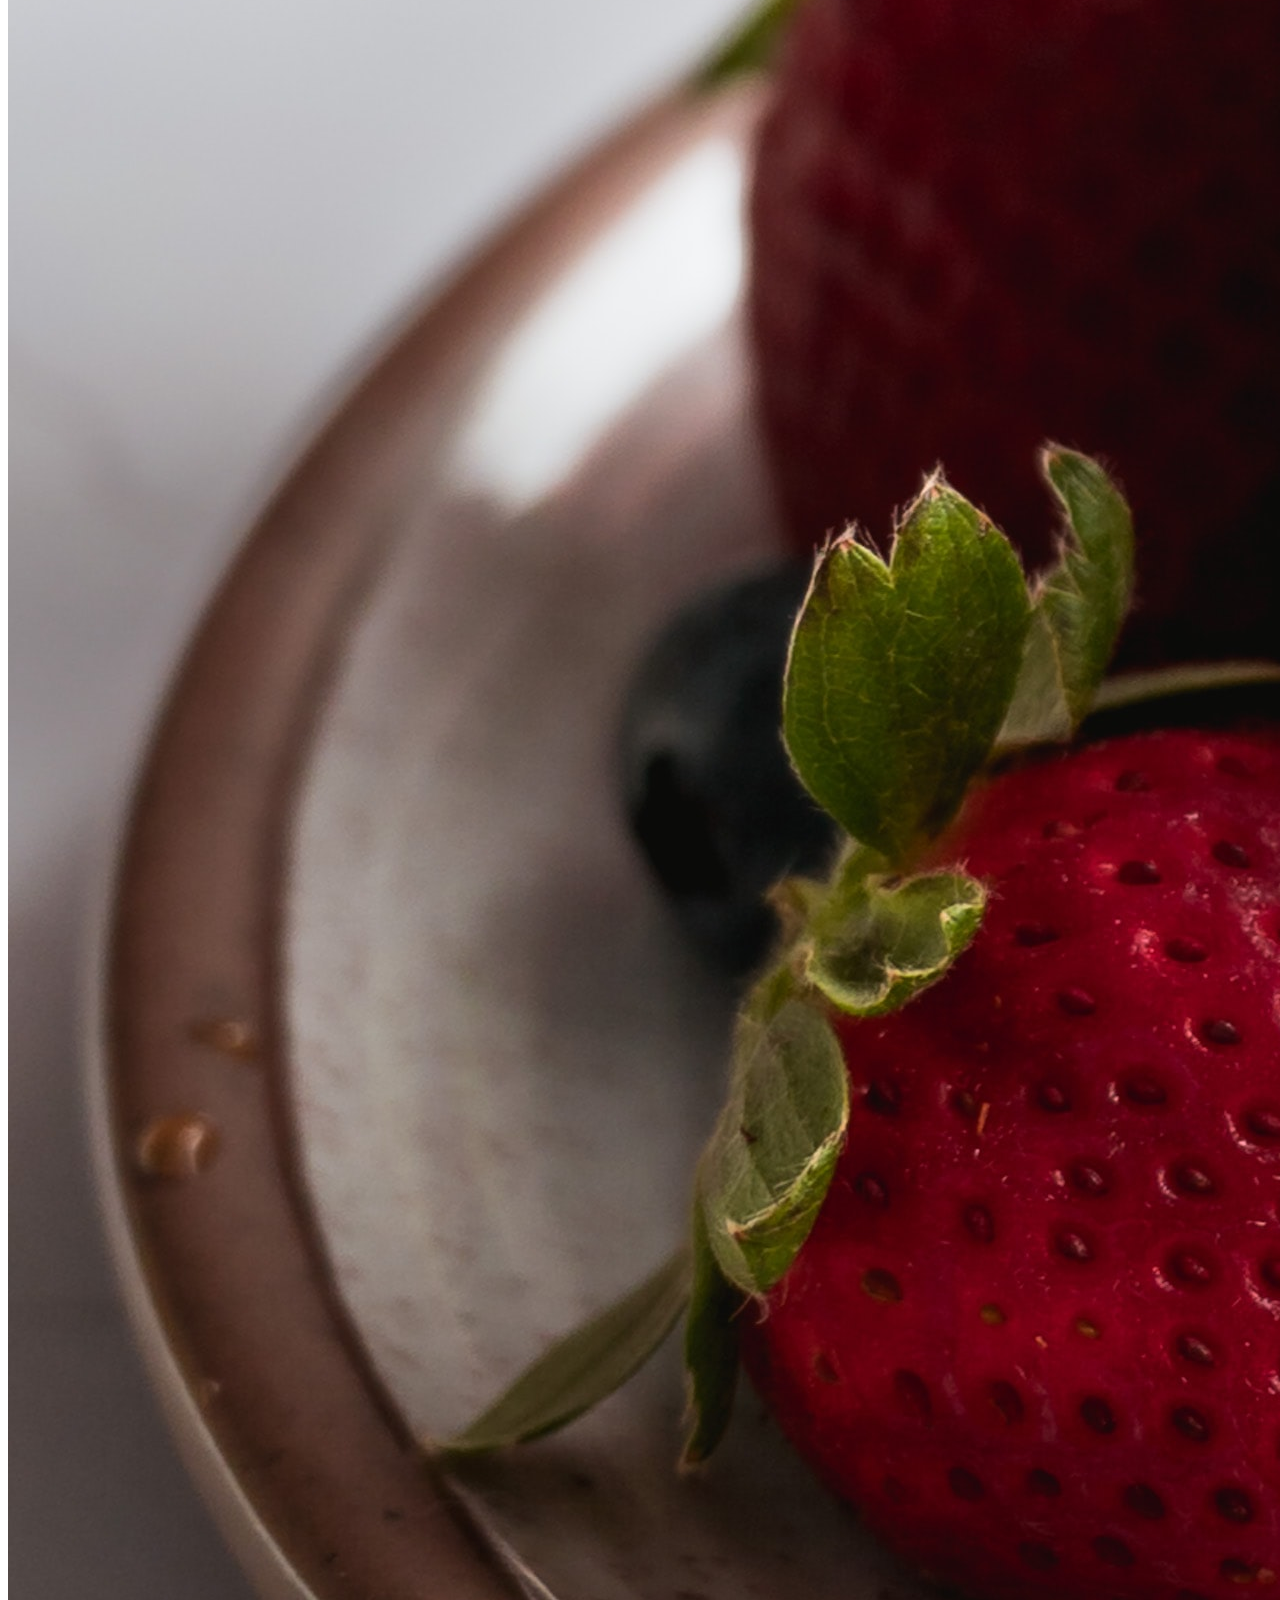
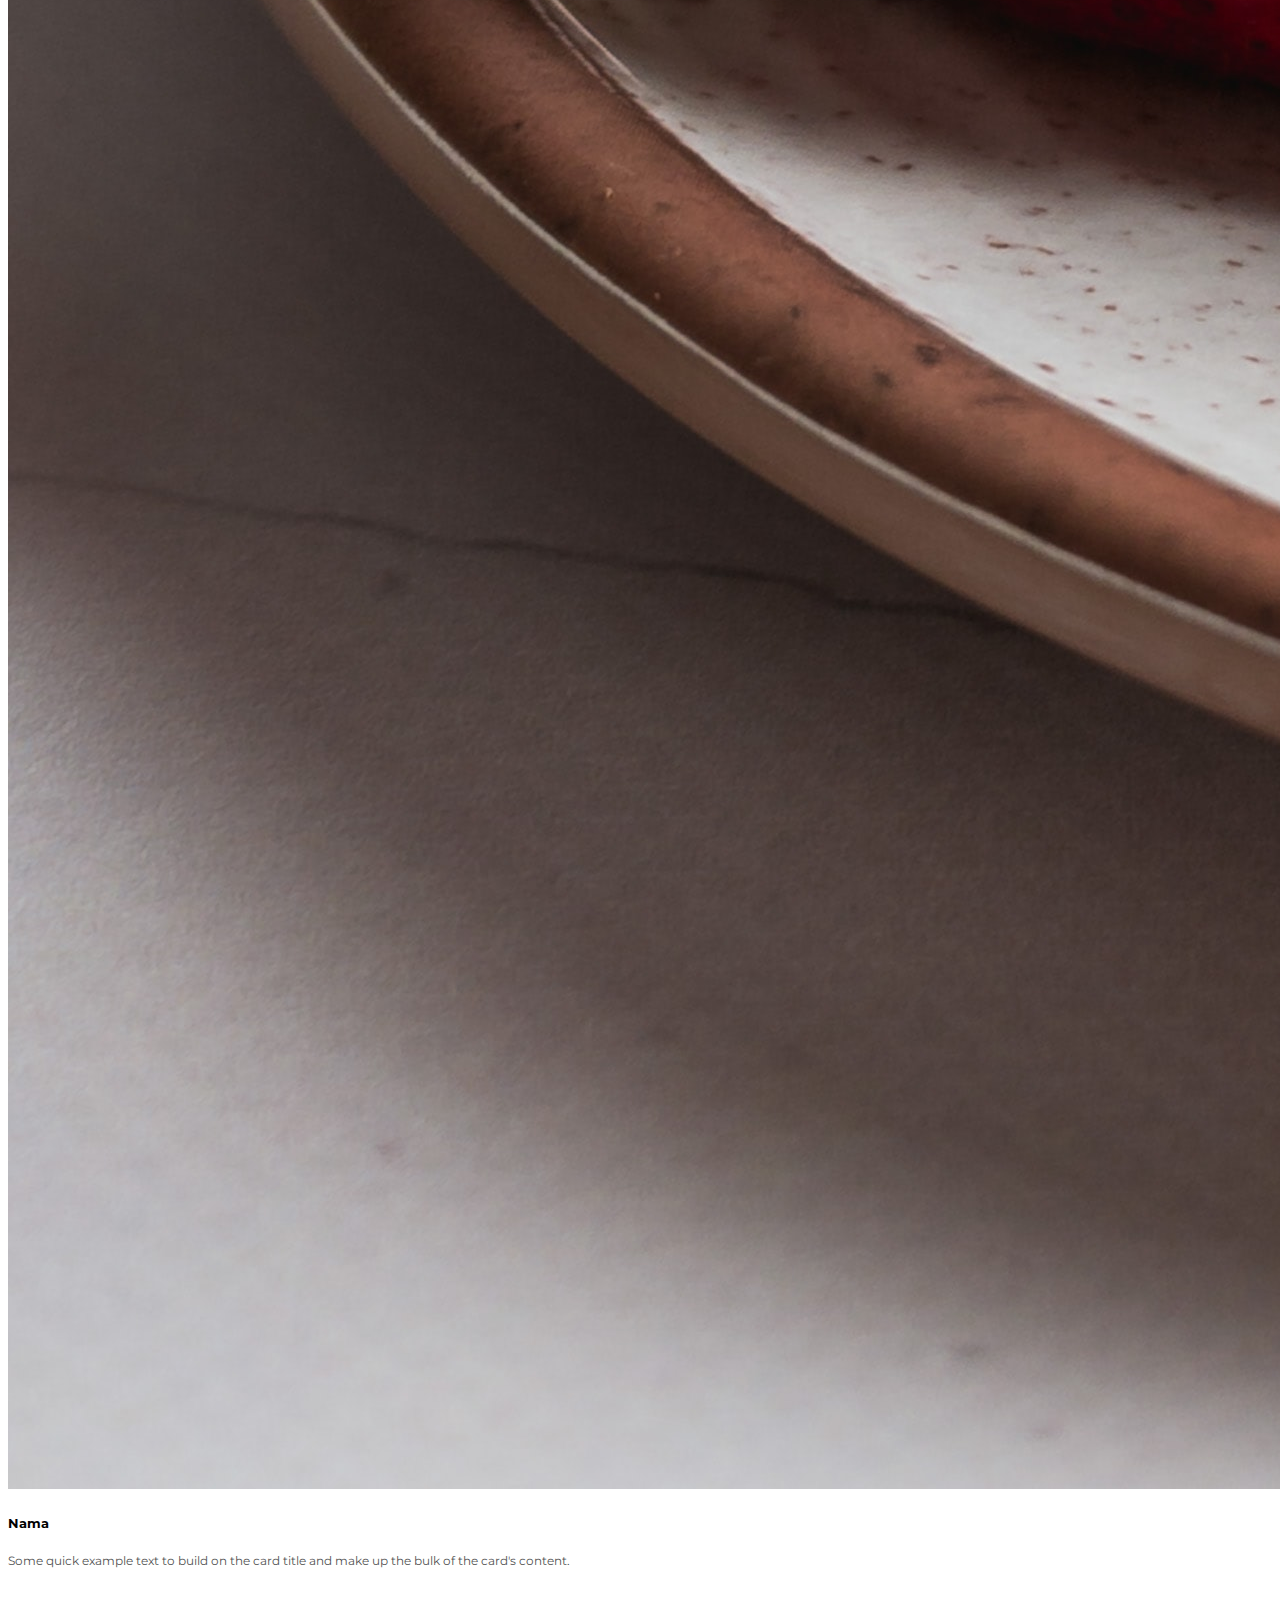
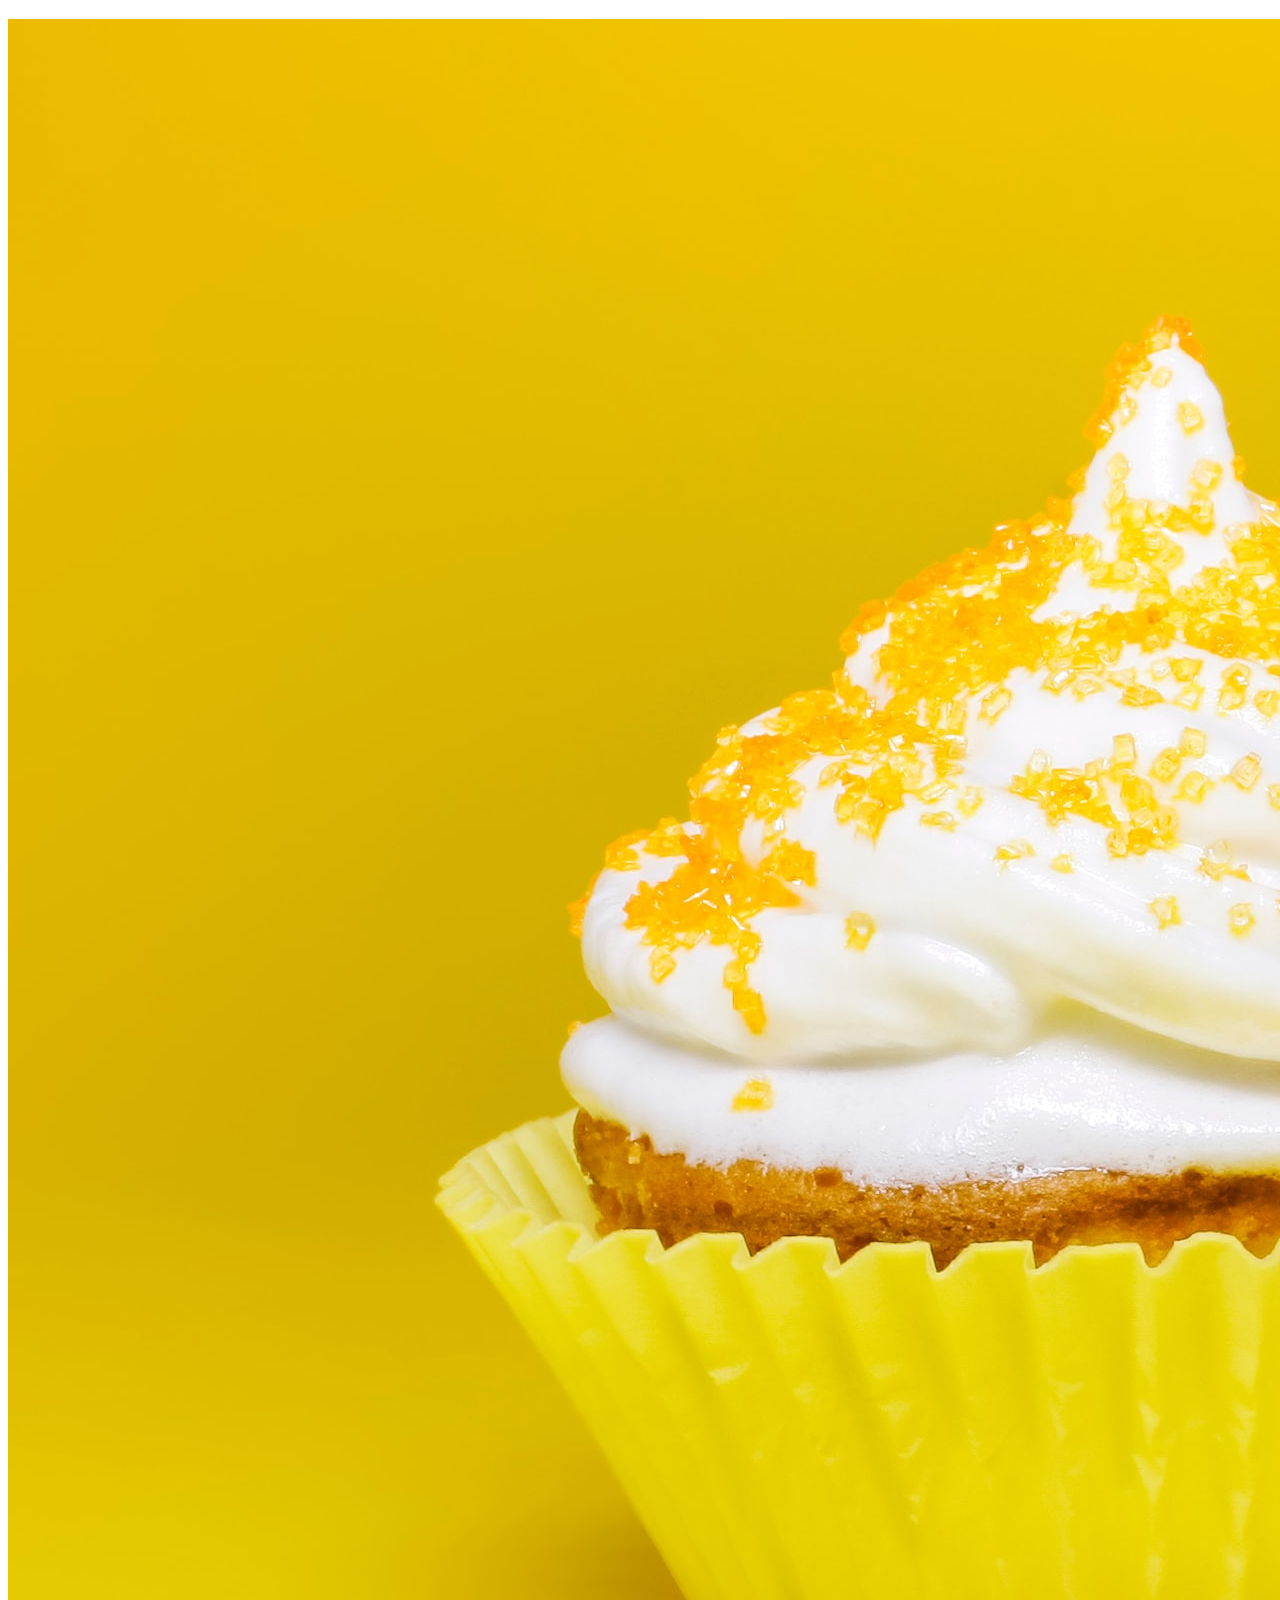
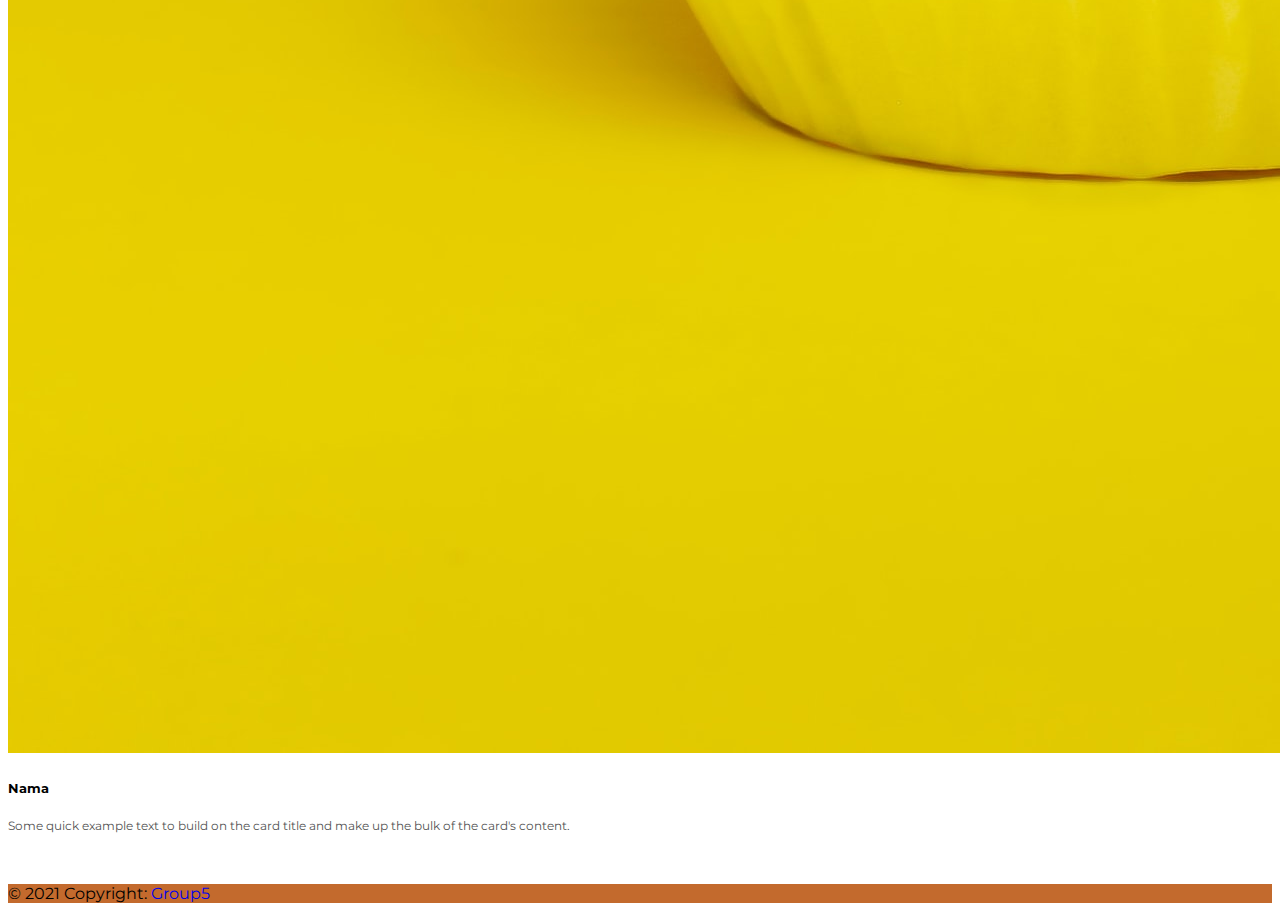
==== commit 90c422d2: "Update UI Template" ====
--- a/about.html
+++ b/about.html
@@ -1,174 +1,176 @@
-<!DOCTYPE html>
-<html lang="en">
-
-<head>
-    <meta charset="UTF-8" />
-    <meta http-equiv="X-UA-Compatible" content="IE=edge" />
-    <meta name="viewport" content="width=device-width, initial-scale=1.0" />
-    <link rel="icon" href="favicon.png" type="image/gif" sizes="16x16">
-    <title>CakePedia</title>
-
-    <!-- Style -->
-    <link rel="stylesheet" href="style.css" />
-    <link href="https://cdn.jsdelivr.net/npm/bootstrap@5.0.0-beta3/dist/css/bootstrap.min.css" rel="stylesheet"
-        integrity="sha384-eOJMYsd53ii+scO/bJGFsiCZc+5NDVN2yr8+0RDqr0Ql0h+rP48ckxlpbzKgwra6" crossorigin="anonymous" />
-
-    <!-- Font Awesome -->
-    <script src="https://kit.fontawesome.com/1c4425c9c5.js" crossorigin="anonymous"></script>
-
-</head>
-
-<body>
-    <header>
-        <!-- Navbar -->
-        <nav class="navbar navbar-expand-lg navbar-light shadow-sm" style="background-color: #f4f4f4">
-            <div class="container">
-                <a class="navbar-brand" href="#" style="font-size: 22px;font-weight: bold;color: #c36a2d">CakePedia</a>
-                <button class="navbar-toggler" type="button" data-bs-toggle="collapse" data-bs-target="#navbarNav"
-                    aria-controls="navbarNav" aria-expanded="false" aria-label="Toggle navigation">
-                    <span class="navbar-toggler-icon"></span>
-                </button>
-                <div class="collapse navbar-collapse" id="navbarNav">
-                    <ul class="navbar-nav ms-auto">
-                        <li class="nav-item">
-                            <a class="nav-link active" aria-current="page" href="index.html">Home</a>
-                        </li>
-                        <li class="nav-item">
-                            <a class="nav-link" href="#">Cart</a>
-                        </li>
-                        <li class="nav-item">
-                            <a class="nav-link" href="transaction.html">Transaction</a>
-                        </li>
-                        <li class="nav-item">
-                            <a class="nav-link" href="about.html">About Us</a>
-                        </li>
-                    </ul>
-                </div>
-            </div>
-        </nav>
-        <!-- Akhir Navbar -->
-        <!-- Background image -->
-        <div class="p-5 text-center" style="background-color: #f4f4f4; height: 80vh">
-            <div class="d-flex justify-content-center align-items-center h-100">
-                <div class="text-black">
-                    <h1 class="mb-3">MEET OUR TEAM</h1>
-                    <h4 class="mb-3">We are all very different. We were born in different cities, at different times, we
-                        love different music, food, movies. But we have something that unites us all. It is our hobbies.
-                        We are its heart. We are not just a team, we are a family.</h4>
-                </div>
-            </div>
-        </div>
-        <!-- Akhir Background image -->
-    </header>
-
-    <main>
-        <div class="container">
-            <section class="text-center mt-4">
-                <!-- Card -->
-                <div class="row">
-                    <!-- Card -->
-                    <div class="col-lg-3 col-md-12 mb-4">
-                        <div class="card">
-                            <img src="/10.jpg" class="card-img-top" alt="..." />
-                            <div class="card-body">
-                                <h5 class="card-title">Nama nama roti</h5>
-                                <p class="card-text" style="opacity: 70%;">
-                                    Some quick example text to build on the card title and make up the bulk of the
-                                    card's content.
-                                </p>
-                     
-                            </div>
-                        </div>
-                    </div>
-                    <div class="col-lg-3 col-md-12 mb-4">
-                        <div class="card">
-                            <img src="/agam.jpg" class="card-img-top" alt="..." />
-                            <div class="card-body">
-                                <h5 class="card-title">I'm Agam</h5>
-                                <p class="card-text" style="opacity: 70%;">
-                                    I like doing UI & UX things! I know my skills and experience are still few, but I am confident in my ability to learn and adapt
-                                </p>
-                    
-                            </div>
-                        </div>
-                    </div>
-                    <div class="col-lg-3 col-md-12 mb-4">
-                        <div class="card">
-                            <img src="/11.jpg" class="card-img-top" alt="..." />
-                            <div class="card-body">
-                                <h5 class="card-title">Nama nama roti</h5>
-                                <p class="card-text" style="opacity: 70%;">
-                                    Some quick example text to build on the card title and make up the bulk of the
-                                    card's content.
-                                </p>
-                             
-                            </div>
-                        </div>
-                    </div>
-                    <div class="col-lg-3 col-md-12 mb-4">
-                        <div class="card">
-                            <img src="/10.jpg" class="card-img-top" alt="..." />
-                            <div class="card-body">
-                                <h5 class="card-title">Nama nama roti</h5>
-                                <p class="card-text" style="opacity: 70%;">
-                                    Some quick example text to build on the card title and make up the bulk of the
-                                    card's content.
-                                </p>
-                            </div>
-                        </div>
-                    </div>  
-                </div>
-            </section>
-        </div>
-
-    </main>
-
-    <footer>
-        <footer class="bg-light text-center text-white">
-            <!-- Grid container -->
-            <div class="container p-4 pb-0">
-                <!-- Section: Social media -->
-                <section class="mb-4">
-                    <!-- Facebook -->
-                    <a class="btn btn-primary btn-floating m-1" style="background-color: #3b5998;" href="#!"
-                        role="button"><i class="fab fa-facebook-f"></i></a>
-
-                    <!-- Twitter -->
-                    <a class="btn btn-primary btn-floating m-1" style="background-color: #55acee;" href="#!"
-                        role="button"><i class="fab fa-twitter"></i></a>
-
-                    <!-- Google -->
-                    <a class="btn btn-primary btn-floating m-1" style="background-color: #dd4b39;" href="#!"
-                        role="button"><i class="fab fa-google"></i></a>
-
-                    <!-- Instagram -->
-                    <a class="btn btn-primary btn-floating m-1" style="background-color: #ac2bac;" href="#!"
-                        role="button"><i class="fab fa-instagram"></i></a>
-
-                    <!-- Linkedin -->
-                    <a class="btn btn-primary btn-floating m-1" style="background-color: #0082ca;" href="#!"
-                        role="button"><i class="fab fa-linkedin-in"></i></a>
-                    <!-- Github -->
-                    <a class="btn btn-primary btn-floating m-1" style="background-color: #333333;" href="#!"
-                        role="button"><i class="fab fa-github"></i></a>
-                </section>
-                <!-- Section: Social media -->
-            </div>
-            <!-- Grid container -->
-
-            <!-- Copyright -->
-            <div class="text-center p-3" style="background-color:#c36a2d;">
-                © 2021 Copyright:
-                <a class="text-white" href="#" style=" text-decoration: none; ">Group5</a>
-            </div>
-            <!-- Copyright -->
-        </footer>
-    </footer>
-
-    <!-- Javascript -->
-    <script src="https://cdn.jsdelivr.net/npm/bootstrap@5.0.0-beta3/dist/js/bootstrap.bundle.min.js"
-        integrity="sha384-JEW9xMcG8R+pH31jmWH6WWP0WintQrMb4s7ZOdauHnUtxwoG2vI5DkLtS3qm9Ekf"
-        crossorigin="anonymous"></script>
-</body>
-
+<!DOCTYPE html>
+<html lang="en">
+
+<head>
+    <meta charset="UTF-8" />
+    <meta http-equiv="X-UA-Compatible" content="IE=edge" />
+    <meta name="viewport" content="width=device-width, initial-scale=1.0" />
+    <link rel="icon" href="logo.png" type="image/gif" sizes="16x16">
+    <title>CakePedia</title>
+
+    <!-- Style -->
+    <link rel="stylesheet" href="style.css" />
+    <link href="https://cdn.jsdelivr.net/npm/bootstrap@5.0.0-beta3/dist/css/bootstrap.min.css" rel="stylesheet"
+        integrity="sha384-eOJMYsd53ii+scO/bJGFsiCZc+5NDVN2yr8+0RDqr0Ql0h+rP48ckxlpbzKgwra6" crossorigin="anonymous" />
+
+    <!-- Font Awesome -->
+    <script src="https://kit.fontawesome.com/1c4425c9c5.js" crossorigin="anonymous"></script>
+
+</head>
+
+<body>
+    <header>
+        <!-- Navbar -->
+        <nav class="navbar navbar-expand-lg navbar-light shadow-sm" style="background-color: #f4f4f4">
+            <div class="container">
+                <img src="/logo.png" alt="" width="32" height="32">
+                <a class="navbar-brand" href="#" style="font-size: 22px;font-weight: bold;color: #c36a2d">CakePedia</a>
+                <button class="navbar-toggler" type="button" data-bs-toggle="collapse" data-bs-target="#navbarNav"
+                    aria-controls="navbarNav" aria-expanded="false" aria-label="Toggle navigation">
+                    <span class="navbar-toggler-icon"></span>
+                </button>
+                <div class="collapse navbar-collapse" id="navbarNav">
+                    <ul class="navbar-nav ms-auto">
+                        <li class="nav-item">
+                            <a class="nav-link" aria-current="page" href="index.html">Home</a>
+                        </li>
+                        <li class="nav-item">
+                            <a class="nav-link" href="cart.html">Cart</a>
+                        </li>
+                        <li class="nav-item">
+                            <a class="nav-link" href="transaction.html">Transaction</a>
+                        </li>
+                        <li class="nav-item">
+                            <a class="nav-link active" href="about.html">About Us</a>
+                        </li>
+                    </ul>
+                </div>
+            </div>
+        </nav>
+        <!-- Akhir Navbar -->
+        <!-- Background image -->
+        <div class="p-5 text-center" style="background-color: #f4f4f4; height: 80vh">
+            <div class="d-flex justify-content-center align-items-center h-100">
+                <div class="text-black">
+                    <h1 class="mb-3">MEET OUR TEAM</h1>
+                    <h4 class="mb-3">We are all very different. We were born in different cities, at different times, we
+                        love different music, food, movies. But we have something that unites us all. It is our hobbies.
+                        We are its heart. We are not just a team, we are a family.</h4>
+                </div>
+            </div>
+        </div>
+        <!-- Akhir Background image -->
+    </header>
+
+
+    <!-- Data Statis -->
+    <main>
+        <div class="container">
+            <section class="text-center mt-4">
+                <!-- Card -->
+                <div class="row">
+                    <!-- Card -->
+                    <div class="col-lg-3 col-md-12 mb-4">
+                        <div class="card">
+                            <img src="/10.jpg" class="card-img-top" alt="..." />
+                            <div class="card-body">
+                                <h5 class="card-title">Nama</h5>
+                                <p class="card-text" style="opacity: 70%;">
+                                    Some quick example text to build on the card title and make up the bulk of the
+                                    card's content.
+                                </p>
+                     
+                            </div>
+                        </div>
+                    </div>
+                    <div class="col-lg-3 col-md-12 mb-4">
+                        <div class="card">
+                            <img src="/bio/agam.jpg" class="card-img-top" alt="..." />
+                            <div class="card-body">
+                                <h5 class="card-title">I'm Agam</h5>
+                                <p class="card-text" style="opacity: 70%;">
+                                    I like doing UI & UX things! I know my skills and experience are still few, but I am confident in my ability to learn and adapt
+                                </p>
+                    
+                            </div>
+                        </div>
+                    </div>
+                    <div class="col-lg-3 col-md-12 mb-4">
+                        <div class="card">
+                            <img src="/11.jpg" class="card-img-top" alt="..." />
+                            <div class="card-body">
+                                <h5 class="card-title">Nama</h5>
+                                <p class="card-text" style="opacity: 70%;">
+                                    Some quick example text to build on the card title and make up the bulk of the
+                                    card's content.
+                                </p>
+                             
+                            </div>
+                        </div>
+                    </div>
+                    <div class="col-lg-3 col-md-12 mb-4">
+                        <div class="card">
+                            <img src="/10.jpg" class="card-img-top" alt="..." />
+                            <div class="card-body">
+                                <h5 class="card-title">Nama</h5>
+                                <p class="card-text" style="opacity: 70%;">
+                                    Some quick example text to build on the card title and make up the bulk of the
+                                    card's content.
+                                </p>
+                            </div>
+                        </div>
+                    </div>  
+                </div>
+            </section>
+        </div>
+    </main>
+
+    <footer>
+        <footer class="bg-light text-center text-white">
+            <!-- Grid container -->
+            <div class="container p-4 pb-0">
+                <!-- Section: Social media -->
+                <section class="mb-4">
+                    <!-- Facebook -->
+                    <a class="btn btn-primary btn-floating m-1" style="background-color: #3b5998;" href="#!"
+                        role="button"><i class="fab fa-facebook-f"></i></a>
+
+                    <!-- Twitter -->
+                    <a class="btn btn-primary btn-floating m-1" style="background-color: #55acee;" href="#!"
+                        role="button"><i class="fab fa-twitter"></i></a>
+
+                    <!-- Google -->
+                    <a class="btn btn-primary btn-floating m-1" style="background-color: #dd4b39;" href="#!"
+                        role="button"><i class="fab fa-google"></i></a>
+
+                    <!-- Instagram -->
+                    <a class="btn btn-primary btn-floating m-1" style="background-color: #ac2bac;" href="#!"
+                        role="button"><i class="fab fa-instagram"></i></a>
+
+                    <!-- Linkedin -->
+                    <a class="btn btn-primary btn-floating m-1" style="background-color: #0082ca;" href="#!"
+                        role="button"><i class="fab fa-linkedin-in"></i></a>
+                    <!-- Github -->
+                    <a class="btn btn-primary btn-floating m-1" style="background-color: #333333;" href="#!"
+                        role="button"><i class="fab fa-github"></i></a>
+                </section>
+                <!-- Section: Social media -->
+            </div>
+            <!-- Grid container -->
+
+            <!-- Copyright -->
+            <div class="text-center p-3" style="background-color:#c36a2d;">
+                © 2021 Copyright:
+                <a class="text-white" href="#" style=" text-decoration: none; ">Group5</a>
+            </div>
+            <!-- Copyright -->
+        </footer>
+    </footer>
+
+    <!-- Javascript -->
+    <script src="https://cdn.jsdelivr.net/npm/bootstrap@5.0.0-beta3/dist/js/bootstrap.bundle.min.js"
+        integrity="sha384-JEW9xMcG8R+pH31jmWH6WWP0WintQrMb4s7ZOdauHnUtxwoG2vI5DkLtS3qm9Ekf"
+        crossorigin="anonymous"></script>
+</body>
+
 </html>--- a/style.css
+++ b/style.css
@@ -5,3 +5,22 @@
     font-family: 'Montserrat', sans-serif;
 }
 
+
+nav li {
+    font-weight: 600;
+}
+
+
+.card .img-box{
+    width: 100%;
+    height: 16rem;
+    /* display: flex; */
+}
+
+.card-body .card-text{
+    font-size: 0.75em;
+    height: 4.5em;
+    /* margin-bottom: ; */
+    padding: auto;
+}
+
